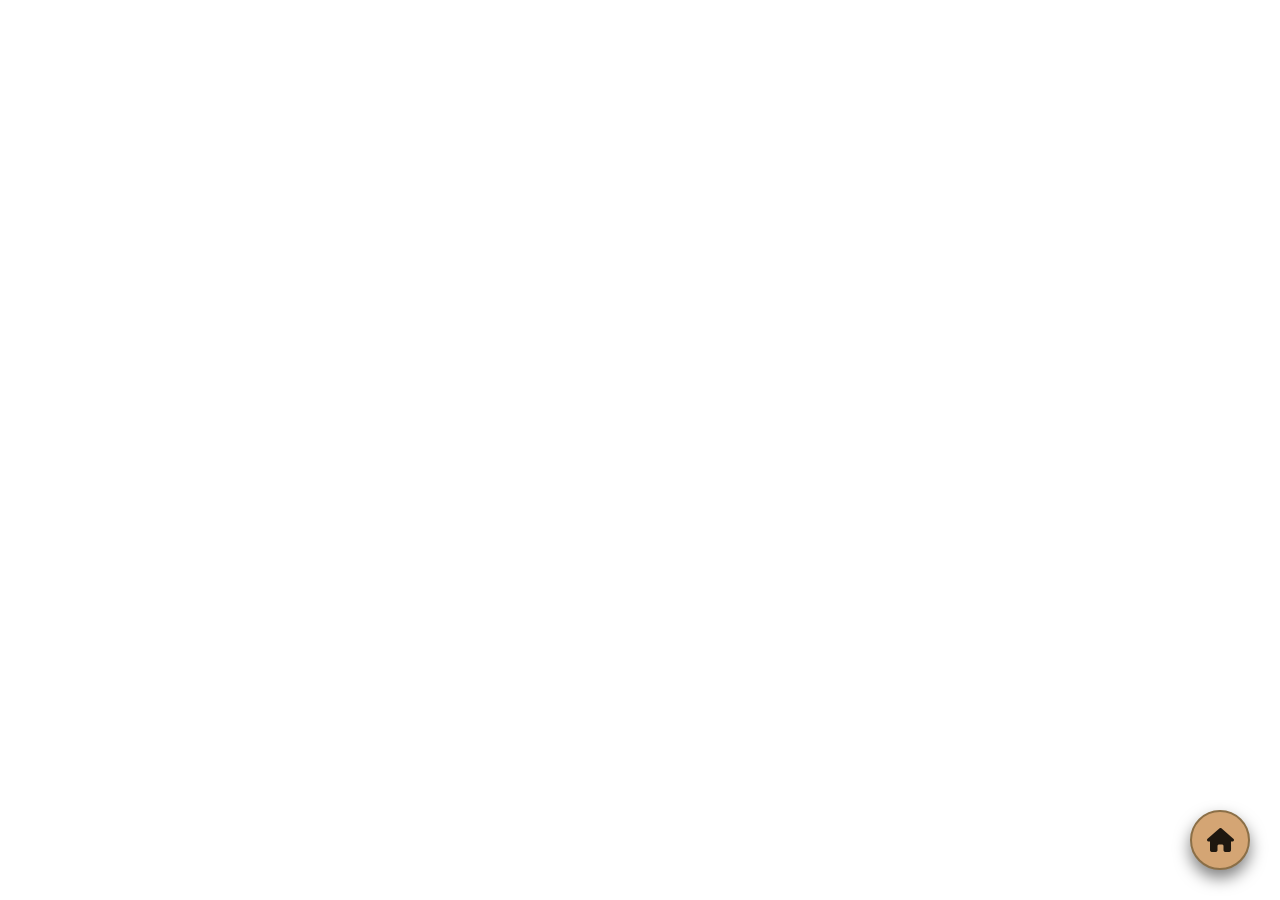
==== lxr-advancedranch/html/index.html @ 629606db "Rename resource/ to lxr-advancedranch/, update resource name, remove backup files Co-authored-by: ib" ====
<!DOCTYPE html>
<html lang="en">
<head>
    <meta charset="UTF-8">
    <meta name="viewport" content="width=device-width, initial-scale=1.0">
    <title>Ranch System - Omni Frontier</title>
    <link rel="stylesheet" href="css/style.css">
    <link rel="stylesheet" href="https://cdnjs.cloudflare.com/ajax/libs/font-awesome/6.4.0/css/all.min.css">
</head>
<body>
    <div class="ranch-ui" id="ranchUI" style="display: none;">
        <!-- Header Bar -->
        <div class="header-bar">
            <div class="ranch-title">
                <i class="fas fa-horse-head"></i>
                <span id="ranchName">Circle T Ranch</span>
            </div>
            <div class="season-weather">
                <span class="season" id="currentSeason">
                    <i class="fas fa-leaf"></i> Spring
                </span>
                <span class="weather" id="currentWeather">
                    <i class="fas fa-sun"></i> Clear
                </span>
            </div>
            <button class="close-btn" onclick="closeUI()">
                <i class="fas fa-times"></i>
            </button>
        </div>

        <!-- Navigation Tabs -->
        <div class="nav-tabs">
            <button class="tab-btn active" onclick="showTab('dashboard')">
                <i class="fas fa-tachometer-alt"></i> Dashboard
            </button>
            <button class="tab-btn" onclick="showTab('livestock')">
                <i class="fas fa-cow"></i> Livestock
            </button>
            <button class="tab-btn" onclick="showTab('workforce')">
                <i class="fas fa-users"></i> Workforce
            </button>
            <button class="tab-btn" onclick="showTab('economy')">
                <i class="fas fa-coins"></i> Economy
            </button>
            <button class="tab-btn" onclick="showTab('environment')">
                <i class="fas fa-tree"></i> Environment
            </button>
            <button class="tab-btn" onclick="showTab('admin')">
                <i class="fas fa-cog"></i> Admin
            </button>
        </div>

        <!-- Dashboard Tab -->
        <div class="tab-content active" id="dashboard">
            <div class="dashboard-header">
                <button class="btn-icon" onclick="openProgressionModal()" title="Skills & Progression">
                    <i class="fas fa-star"></i> Progression
                </button>
                <button class="btn-icon" onclick="openAuctionModal()" title="Auction House">
                    <i class="fas fa-gavel"></i> Auction
                </button>
            </div>
            <div class="dashboard-grid">
                <!-- Quick Stats -->
                <div class="stat-card">
                    <div class="stat-icon">
                        <i class="fas fa-cow"></i>
                    </div>
                    <div class="stat-info">
                        <span class="stat-label">Total Animals</span>
                        <span class="stat-value" id="totalAnimals">0</span>
                    </div>
                </div>
                <div class="stat-card">
                    <div class="stat-icon">
                        <i class="fas fa-users"></i>
                    </div>
                    <div class="stat-info">
                        <span class="stat-label">Workers</span>
                        <span class="stat-value" id="totalWorkers">0</span>
                    </div>
                </div>
                <div class="stat-card">
                    <div class="stat-icon">
                        <i class="fas fa-dollar-sign"></i>
                    </div>
                    <div class="stat-info">
                        <span class="stat-label">Balance</span>
                        <span class="stat-value" id="ranchBalance">$0</span>
                    </div>
                </div>
                <div class="stat-card">
                    <div class="stat-icon">
                        <i class="fas fa-chart-line"></i>
                    </div>
                    <div class="stat-info">
                        <span class="stat-label">Ranch Level</span>
                        <span class="stat-value" id="ranchLevel">1</span>
                    </div>
                </div>

                <!-- Recent Activity -->
                <div class="activity-panel">
                    <h3><i class="fas fa-history"></i> Recent Activity</h3>
                    <div class="activity-list" id="activityList">
                        <div class="activity-item">
                            <span class="activity-time">5 min ago</span>
                            <span class="activity-text">Ranch system initialized</span>
                        </div>
                    </div>
                </div>

                <!-- Ranch Health -->
                <div class="health-panel">
                    <h3><i class="fas fa-heartbeat"></i> Ranch Health</h3>
                    <div class="health-bars">
                        <div class="health-item">
                            <label>Cleanliness</label>
                            <div class="progress-bar">
                                <div class="progress-fill" id="cleanlinessBar" style="width: 75%"></div>
                            </div>
                            <span class="health-value" id="cleanlinessValue">75%</span>
                        </div>
                        <div class="health-item">
                            <label>Morale</label>
                            <div class="progress-bar">
                                <div class="progress-fill morale" id="moraleBar" style="width: 80%"></div>
                            </div>
                            <span class="health-value" id="moraleValue">80%</span>
                        </div>
                        <div class="health-item">
                            <label>Integrity</label>
                            <div class="progress-bar">
                                <div class="progress-fill integrity" id="integrityBar" style="width: 90%"></div>
                            </div>
                            <span class="health-value" id="integrityValue">90%</span>
                        </div>
                    </div>
                </div>
            </div>
        </div>

        <!-- Livestock Tab -->
        <div class="tab-content" id="livestock">
            <div class="livestock-controls">
                <input type="text" class="search-input" placeholder="Search animals..." id="livestockSearch">
                <select class="filter-select" id="speciesFilter">
                    <option value="all">All Species</option>
                    <option value="horse">Horses</option>
                    <option value="cattle">Cattle</option>
                    <option value="sheep">Sheep</option>
                    <option value="pig">Pigs</option>
                    <option value="chicken">Chickens</option>
                </select>
            </div>
            <div class="livestock-grid" id="livestockGrid">
                <!-- Livestock cards will be populated dynamically -->
                <div class="livestock-card">
                    <div class="animal-icon">
                        <i class="fas fa-horse"></i>
                    </div>
                    <h4>Loading animals...</h4>
                    <p>Please wait while we fetch your livestock data.</p>
                </div>
            </div>
        </div>

        <!-- Workforce Tab -->
        <div class="tab-content" id="workforce">
            <div class="workforce-header">
                <h3><i class="fas fa-users"></i> Ranch Workforce</h3>
                <button class="btn-primary" onclick="showHireDialog()">
                    <i class="fas fa-user-plus"></i> Hire Worker
                </button>
            </div>
            <div class="workforce-list" id="workforceList">
                <!-- Workforce entries will be populated dynamically -->
                <div class="worker-card">
                    <div class="worker-info">
                        <i class="fas fa-user"></i>
                        <span>Loading workforce data...</span>
                    </div>
                </div>
            </div>
            <div class="task-board">
                <h3><i class="fas fa-tasks"></i> Task Board</h3>
                <div class="task-list" id="taskList">
                    <!-- Tasks will be populated dynamically -->
                </div>
            </div>
        </div>

        <!-- Economy Tab -->
        <div class="tab-content" id="economy">
            <div class="economy-grid">
                <div class="ledger-panel">
                    <h3><i class="fas fa-book"></i> Ledger</h3>
                    <div class="ledger-summary">
                        <div class="ledger-item">
                            <span>Total Income:</span>
                            <span class="positive" id="totalIncome">$0</span>
                        </div>
                        <div class="ledger-item">
                            <span>Total Expenses:</span>
                            <span class="negative" id="totalExpenses">$0</span>
                        </div>
                        <div class="ledger-item total">
                            <span>Net Balance:</span>
                            <span id="netBalance">$0</span>
                        </div>
                    </div>
                    <div class="ledger-transactions" id="ledgerTransactions">
                        <!-- Transaction history -->
                    </div>
                </div>
                <div class="market-panel">
                    <h3><i class="fas fa-chart-bar"></i> Market Prices</h3>
                    <div class="market-list" id="marketPrices">
                        <!-- Market prices will be populated dynamically -->
                    </div>
                </div>
                <div class="contracts-panel">
                    <h3><i class="fas fa-file-contract"></i> Active Contracts</h3>
                    <div class="contracts-list" id="contractsList">
                        <!-- Contracts will be populated dynamically -->
                    </div>
                </div>
            </div>
        </div>

        <!-- Environment Tab -->
        <div class="tab-content" id="environment">
            <div class="environment-grid">
                <div class="season-panel">
                    <h3><i class="fas fa-calendar-alt"></i> Season Info</h3>
                    <div class="season-display">
                        <div class="season-icon-large" id="seasonIcon">
                            <i class="fas fa-leaf"></i>
                        </div>
                        <div class="season-details">
                            <h2 id="seasonName">Spring</h2>
                            <p id="seasonDescription">Grass is growing, animals are active</p>
                            <div class="season-effects" id="seasonEffects">
                                <span class="effect-badge positive">+15% Crop Growth</span>
                                <span class="effect-badge">+25% Pasture Regrowth</span>
                            </div>
                        </div>
                    </div>
                </div>
                <div class="weather-panel">
                    <h3><i class="fas fa-cloud-sun"></i> Current Weather</h3>
                    <div class="weather-display" id="weatherDisplay">
                        <i class="fas fa-sun weather-icon-large"></i>
                        <p class="weather-type">Clear Skies</p>
                        <p class="temperature">72°F</p>
                    </div>
                </div>
                <div class="hazards-panel">
                    <h3><i class="fas fa-exclamation-triangle"></i> Active Hazards</h3>
                    <div class="hazards-list" id="hazardsList">
                        <p class="no-hazards">No active hazards</p>
                    </div>
                </div>
                <div class="vegetation-panel">
                    <h3><i class="fas fa-seedling"></i> Vegetation Status</h3>
                    <div class="vegetation-stats" id="vegetationStats">
                        <div class="veg-stat">
                            <label>Pasture Quality</label>
                            <div class="progress-bar">
                                <div class="progress-fill" style="width: 85%"></div>
                            </div>
                        </div>
                        <div class="veg-stat">
                            <label>Soil Fertility</label>
                            <div class="progress-bar">
                                <div class="progress-fill" style="width: 70%"></div>
                            </div>
                        </div>
                    </div>
                </div>
            </div>
        </div>

        <!-- Admin Tab -->
        <div class="tab-content" id="admin">
            <div class="admin-panel">
                <h3><i class="fas fa-tools"></i> Administrative Controls</h3>
                <div class="admin-actions">
                    <button class="admin-btn" onclick="adminAction('createRanch')">
                        <i class="fas fa-plus-circle"></i> Create Ranch
                    </button>
                    <button class="admin-btn" onclick="adminAction('transferOwnership')">
                        <i class="fas fa-exchange-alt"></i> Transfer Ownership
                    </button>
                    <button class="admin-btn" onclick="adminAction('setSeason')">
                        <i class="fas fa-calendar"></i> Set Season
                    </button>
                    <button class="admin-btn" onclick="adminAction('triggerHazard')">
                        <i class="fas fa-exclamation-triangle"></i> Trigger Hazard
                    </button>
                    <button class="admin-btn" onclick="adminAction('addAnimal')">
                        <i class="fas fa-horse"></i> Add Animal
                    </button>
                    <button class="admin-btn" onclick="adminAction('grantXP')">
                        <i class="fas fa-star"></i> Grant XP
                    </button>
                </div>
                <div class="admin-logs">
                    <h4><i class="fas fa-clipboard-list"></i> Admin Logs</h4>
                    <div class="log-list" id="adminLogs">
                        <!-- Logs will be populated dynamically -->
                    </div>
                </div>
            </div>
        </div>
    </div>

    <!-- Animal Detail Modal -->
    <div class="modal" id="animalModal" style="display: none;">
        <div class="modal-content modal-large">
            <div class="modal-header">
                <h2><i class="fas fa-horse-head"></i> <span id="modalAnimalName">Animal Details</span></h2>
                <button class="close-btn" onclick="closeAnimalModal()">
                    <i class="fas fa-times"></i>
                </button>
            </div>
            <div class="modal-body">
                <div class="animal-details-grid">
                    <div class="detail-section">
                        <h3><i class="fas fa-info-circle"></i> Basic Info</h3>
                        <div class="info-row">
                            <span class="info-label">Species:</span>
                            <span class="info-value" id="modalSpecies">-</span>
                        </div>
                        <div class="info-row">
                            <span class="info-label">Breed:</span>
                            <span class="info-value" id="modalBreed">-</span>
                        </div>
                        <div class="info-row">
                            <span class="info-label">Age:</span>
                            <span class="info-value" id="modalAge">-</span>
                        </div>
                        <div class="info-row">
                            <span class="info-label">Gender:</span>
                            <span class="info-value" id="modalGender">-</span>
                        </div>
                    </div>
                    <div class="detail-section">
                        <h3><i class="fas fa-heartbeat"></i> Health Status</h3>
                        <div class="stat-bar">
                            <label>Health</label>
                            <div class="progress-bar">
                                <div class="progress-fill" id="modalHealthBar"></div>
                            </div>
                            <span id="modalHealth">-</span>
                        </div>
                        <div class="stat-bar">
                            <label>Trust</label>
                            <div class="progress-bar">
                                <div class="progress-fill morale" id="modalTrustBar"></div>
                            </div>
                            <span id="modalTrust">-</span>
                        </div>
                        <div class="stat-bar">
                            <label>Hunger</label>
                            <div class="progress-bar">
                                <div class="progress-fill integrity" id="modalHungerBar"></div>
                            </div>
                            <span id="modalHunger">-</span>
                        </div>
                    </div>
                    <div class="detail-section">
                        <h3><i class="fas fa-dna"></i> Genetics</h3>
                        <div class="genetics-info">
                            <div class="info-row">
                                <span class="info-label">Bloodline:</span>
                                <span class="info-value" id="modalBloodline">-</span>
                            </div>
                            <div class="info-row">
                                <span class="info-label">Quality:</span>
                                <span class="info-value" id="modalQuality">-</span>
                            </div>
                            <div class="traits-list" id="modalTraits">
                                <!-- Traits will be populated -->
                            </div>
                        </div>
                    </div>
                    <div class="detail-section full-width">
                        <h3><i class="fas fa-clipboard-check"></i> Actions</h3>
                        <div class="action-buttons">
                            <button class="btn-action" onclick="feedAnimal()">
                                <i class="fas fa-apple-alt"></i> Feed
                            </button>
                            <button class="btn-action" onclick="treatAnimal()">
                                <i class="fas fa-medkit"></i> Treat
                            </button>
                            <button class="btn-action" onclick="breedAnimal()">
                                <i class="fas fa-heart"></i> Breed
                            </button>
                            <button class="btn-action" onclick="sellAnimal()">
                                <i class="fas fa-dollar-sign"></i> Sell
                            </button>
                        </div>
                    </div>
                </div>
            </div>
        </div>
    </div>

    <!-- Progression/Skills Tab (Hidden by default, toggled via button) -->
    <div class="modal" id="progressionModal" style="display: none;">
        <div class="modal-content modal-xlarge">
            <div class="modal-header">
                <h2><i class="fas fa-star"></i> Progression & Skills</h2>
                <button class="close-btn" onclick="closeProgressionModal()">
                    <i class="fas fa-times"></i>
                </button>
            </div>
            <div class="modal-body">
                <div class="progression-container">
                    <div class="xp-section">
                        <h3>Ranch Level <span id="progLevel">1</span></h3>
                        <div class="xp-bar">
                            <div class="xp-fill" id="xpBar" style="width: 0%"></div>
                        </div>
                        <p class="xp-text"><span id="currentXP">0</span> / <span id="requiredXP">1000</span> XP</p>
                    </div>
                    <div class="skills-grid">
                        <div class="skill-tree">
                            <h3><i class="fas fa-paw"></i> Husbandry</h3>
                            <div class="skill-list" id="husbandrySkills"></div>
                        </div>
                        <div class="skill-tree">
                            <h3><i class="fas fa-syringe"></i> Veterinary</h3>
                            <div class="skill-list" id="veterinarySkills"></div>
                        </div>
                        <div class="skill-tree">
                            <h3><i class="fas fa-horse-head"></i> Wrangler</h3>
                            <div class="skill-list" id="wranglerSkills"></div>
                        </div>
                        <div class="skill-tree">
                            <h3><i class="fas fa-warehouse"></i> Teamster</h3>
                            <div class="skill-list" id="teamsterSkills"></div>
                        </div>
                    </div>
                    <div class="achievements-section">
                        <h3><i class="fas fa-trophy"></i> Achievements</h3>
                        <div class="achievements-grid" id="achievementsList"></div>
                    </div>
                </div>
            </div>
        </div>
    </div>

    <!-- Auction House Modal -->
    <div class="modal" id="auctionModal" style="display: none;">
        <div class="modal-content modal-large">
            <div class="modal-header">
                <h2><i class="fas fa-gavel"></i> Auction House</h2>
                <button class="close-btn" onclick="closeAuctionModal()">
                    <i class="fas fa-times"></i>
                </button>
            </div>
            <div class="modal-body">
                <div class="auction-container">
                    <div class="auction-controls">
                        <select class="filter-select" id="auctionFilter">
                            <option value="all">All Auctions</option>
                            <option value="livestock">Livestock</option>
                            <option value="equipment">Equipment</option>
                            <option value="goods">Goods</option>
                        </select>
                    </div>
                    <div class="auction-listings" id="auctionListings">
                        <!-- Auction items will be populated -->
                    </div>
                </div>
            </div>
        </div>
    </div>

    <!-- Notification Toast -->
    <div class="notification-toast" id="notificationToast" style="display: none;">
        <i class="fas fa-info-circle" id="toastIcon"></i>
        <span id="toastMessage">Notification</span>
    </div>

    <!-- Tooltip -->
    <div class="tooltip" id="tooltip" style="display: none;">
        <div class="tooltip-content" id="tooltipContent"></div>
    </div>

    <!-- Quick Access Button (floating) -->
    <div class="quick-access-btn" onclick="showTab('dashboard')" title="Open Dashboard">
        <i class="fas fa-home"></i>
    </div>

    <script src="https://code.jquery.com/jquery-3.6.0.min.js" integrity="sha256-/xUj+3OJU5yExlq6GSYGSHk7tPXikynS7ogEvDej/m4=" crossorigin="anonymous"></script>
    <script src="js/app.js"></script>
</body>
</html>
---- lxr-advancedranch/html/css/style.css ----
/* Ranch System - Omni Frontier UI Stylesheet */
/* Supreme-level RedM compatible design */

@import url('https://fonts.googleapis.com/css2?family=Merriweather:wght@400;700&family=Roboto:wght@300;400;500;700&display=swap');

:root {
    /* Western Theme Colors */
    --primary-bg: rgba(20, 15, 10, 0.95);
    --secondary-bg: rgba(40, 30, 20, 0.9);
    --accent-color: #d4a574;
    --accent-hover: #c9935a;
    --text-primary: #f5e6d3;
    --text-secondary: #b8a890;
    --border-color: #8b6f47;
    --success-color: #6b9b37;
    --warning-color: #d4a020;
    --danger-color: #b83a3a;
    --info-color: #4a7ba7;
    
    /* Shadows & Effects */
    --shadow-sm: 0 2px 4px rgba(0, 0, 0, 0.3);
    --shadow-md: 0 4px 8px rgba(0, 0, 0, 0.4);
    --shadow-lg: 0 8px 16px rgba(0, 0, 0, 0.5);
    --glow: 0 0 10px rgba(212, 165, 116, 0.3);
}

* {
    margin: 0;
    padding: 0;
    box-sizing: border-box;
}

body {
    font-family: 'Roboto', sans-serif;
    color: var(--text-primary);
    overflow: hidden;
}

/* Main UI Container */
.ranch-ui {
    position: absolute;
    top: 50%;
    left: 50%;
    transform: translate(-50%, -50%);
    width: 1400px;
    max-width: 90vw;
    height: 800px;
    max-height: 85vh;
    background: var(--primary-bg);
    border: 2px solid var(--border-color);
    border-radius: 12px;
    box-shadow: var(--shadow-lg);
    display: flex;
    flex-direction: column;
    animation: slideIn 0.4s ease-out;
}

@keyframes slideIn {
    from {
        opacity: 0;
        transform: translate(-50%, -45%);
    }
    to {
        opacity: 1;
        transform: translate(-50%, -50%);
    }
}

/* Header Bar */
.header-bar {
    display: flex;
    justify-content: space-between;
    align-items: center;
    padding: 15px 25px;
    background: linear-gradient(135deg, var(--secondary-bg), rgba(60, 45, 30, 0.9));
    border-bottom: 2px solid var(--border-color);
    border-radius: 10px 10px 0 0;
}

.ranch-title {
    display: flex;
    align-items: center;
    gap: 12px;
    font-family: 'Merriweather', serif;
    font-size: 24px;
    font-weight: 700;
    color: var(--accent-color);
    text-shadow: 2px 2px 4px rgba(0, 0, 0, 0.5);
}

.ranch-title i {
    font-size: 28px;
}

.season-weather {
    display: flex;
    gap: 20px;
}

.season, .weather {
    display: flex;
    align-items: center;
    gap: 8px;
    padding: 8px 16px;
    background: rgba(0, 0, 0, 0.3);
    border: 1px solid var(--border-color);
    border-radius: 6px;
    font-size: 14px;
}

.close-btn {
    background: var(--danger-color);
    border: none;
    color: white;
    padding: 10px 15px;
    border-radius: 6px;
    cursor: pointer;
    font-size: 18px;
    transition: all 0.3s;
}

.close-btn:hover {
    background: #a02020;
    transform: scale(1.05);
}

/* Navigation Tabs */
.nav-tabs {
    display: flex;
    background: rgba(30, 25, 20, 0.8);
    border-bottom: 2px solid var(--border-color);
    padding: 0;
}

.tab-btn {
    flex: 1;
    background: transparent;
    border: none;
    color: var(--text-secondary);
    padding: 15px 10px;
    cursor: pointer;
    font-size: 14px;
    font-weight: 500;
    transition: all 0.3s;
    border-right: 1px solid var(--border-color);
    display: flex;
    align-items: center;
    justify-content: center;
    gap: 8px;
}

.tab-btn:last-child {
    border-right: none;
}

.tab-btn:hover {
    background: rgba(212, 165, 116, 0.1);
    color: var(--accent-color);
}

.tab-btn.active {
    background: var(--accent-color);
    color: var(--primary-bg);
    font-weight: 700;
    box-shadow: inset 0 -3px 0 rgba(0, 0, 0, 0.3);
}

.tab-btn i {
    font-size: 16px;
}

/* Tab Content */
.tab-content {
    display: none;
    flex: 1;
    overflow-y: auto;
    padding: 20px;
    background: rgba(25, 20, 15, 0.5);
}

.tab-content.active {
    display: block;
}

/* Custom Scrollbar */
.tab-content::-webkit-scrollbar {
    width: 10px;
}

.tab-content::-webkit-scrollbar-track {
    background: rgba(0, 0, 0, 0.3);
}

.tab-content::-webkit-scrollbar-thumb {
    background: var(--accent-color);
    border-radius: 5px;
}

.tab-content::-webkit-scrollbar-thumb:hover {
    background: var(--accent-hover);
}

/* Dashboard Grid */
.dashboard-grid {
    display: grid;
    grid-template-columns: repeat(4, 1fr);
    gap: 20px;
}

.stat-card {
    grid-column: span 1;
    background: var(--secondary-bg);
    border: 1px solid var(--border-color);
    border-radius: 8px;
    padding: 20px;
    display: flex;
    align-items: center;
    gap: 15px;
    transition: all 0.3s;
    box-shadow: var(--shadow-sm);
}

.stat-card:hover {
    transform: translateY(-3px);
    box-shadow: var(--shadow-md);
    border-color: var(--accent-color);
}

.stat-icon {
    width: 50px;
    height: 50px;
    background: linear-gradient(135deg, var(--accent-color), var(--accent-hover));
    border-radius: 50%;
    display: flex;
    align-items: center;
    justify-content: center;
    font-size: 24px;
    color: var(--primary-bg);
}

.stat-info {
    display: flex;
    flex-direction: column;
}

.stat-label {
    font-size: 12px;
    color: var(--text-secondary);
    text-transform: uppercase;
    letter-spacing: 1px;
}

.stat-value {
    font-size: 28px;
    font-weight: 700;
    color: var(--accent-color);
}

.activity-panel {
    grid-column: span 2;
    background: var(--secondary-bg);
    border: 1px solid var(--border-color);
    border-radius: 8px;
    padding: 20px;
}

.activity-panel h3,
.health-panel h3 {
    display: flex;
    align-items: center;
    gap: 10px;
    margin-bottom: 15px;
    color: var(--accent-color);
    font-family: 'Merriweather', serif;
}

.activity-list {
    max-height: 200px;
    overflow-y: auto;
}

.activity-item {
    display: flex;
    justify-content: space-between;
    padding: 10px;
    margin-bottom: 8px;
    background: rgba(0, 0, 0, 0.2);
    border-left: 3px solid var(--accent-color);
    border-radius: 4px;
}

.activity-time {
    color: var(--text-secondary);
    font-size: 12px;
}

.activity-text {
    color: var(--text-primary);
}

.health-panel {
    grid-column: span 2;
    background: var(--secondary-bg);
    border: 1px solid var(--border-color);
    border-radius: 8px;
    padding: 20px;
}

.health-bars {
    display: flex;
    flex-direction: column;
    gap: 15px;
}

.health-item {
    display: flex;
    align-items: center;
    gap: 15px;
}

.health-item label {
    min-width: 120px;
    font-weight: 500;
    color: var(--text-secondary);
}

.progress-bar {
    flex: 1;
    height: 24px;
    background: rgba(0, 0, 0, 0.4);
    border-radius: 12px;
    overflow: hidden;
    border: 1px solid var(--border-color);
}

.progress-fill {
    height: 100%;
    background: linear-gradient(90deg, var(--success-color), #8bc34a);
    transition: width 0.5s ease;
    box-shadow: inset 0 2px 4px rgba(255, 255, 255, 0.2);
}

.progress-fill.morale {
    background: linear-gradient(90deg, var(--info-color), #5a9fd4);
}

.progress-fill.integrity {
    background: linear-gradient(90deg, var(--warning-color), #e5b43f);
}

.health-value {
    min-width: 50px;
    text-align: right;
    font-weight: 700;
    color: var(--accent-color);
}

/* Livestock Tab */
.livestock-controls {
    display: flex;
    gap: 15px;
    margin-bottom: 20px;
}

.search-input,
.filter-select {
    padding: 12px 15px;
    background: var(--secondary-bg);
    border: 1px solid var(--border-color);
    border-radius: 6px;
    color: var(--text-primary);
    font-size: 14px;
    transition: all 0.3s;
}

.search-input {
    flex: 1;
}

.search-input:focus,
.filter-select:focus {
    outline: none;
    border-color: var(--accent-color);
    box-shadow: var(--glow);
}

.filter-select {
    min-width: 200px;
    cursor: pointer;
}

.livestock-grid {
    display: grid;
    grid-template-columns: repeat(auto-fill, minmax(250px, 1fr));
    gap: 15px;
}

.livestock-card {
    background: var(--secondary-bg);
    border: 1px solid var(--border-color);
    border-radius: 8px;
    padding: 20px;
    text-align: center;
    transition: all 0.3s;
    cursor: pointer;
}

.livestock-card:hover {
    transform: translateY(-5px);
    box-shadow: var(--shadow-md);
    border-color: var(--accent-color);
}

.animal-icon {
    width: 80px;
    height: 80px;
    margin: 0 auto 15px;
    background: linear-gradient(135deg, var(--accent-color), var(--accent-hover));
    border-radius: 50%;
    display: flex;
    align-items: center;
    justify-content: center;
    font-size: 40px;
    color: var(--primary-bg);
}

.livestock-card h4 {
    color: var(--accent-color);
    margin-bottom: 8px;
}

.livestock-card p {
    color: var(--text-secondary);
    font-size: 14px;
}

/* Workforce Tab */
.workforce-header {
    display: flex;
    justify-content: space-between;
    align-items: center;
    margin-bottom: 20px;
}

.workforce-header h3 {
    color: var(--accent-color);
    font-family: 'Merriweather', serif;
    display: flex;
    align-items: center;
    gap: 10px;
}

.btn-primary {
    background: var(--accent-color);
    border: none;
    color: var(--primary-bg);
    padding: 12px 24px;
    border-radius: 6px;
    cursor: pointer;
    font-weight: 600;
    transition: all 0.3s;
    display: flex;
    align-items: center;
    gap: 8px;
}

.btn-primary:hover {
    background: var(--accent-hover);
    transform: translateY(-2px);
    box-shadow: var(--shadow-md);
}

.workforce-list {
    display: grid;
    grid-template-columns: repeat(auto-fill, minmax(300px, 1fr));
    gap: 15px;
    margin-bottom: 30px;
}

.worker-card {
    background: var(--secondary-bg);
    border: 1px solid var(--border-color);
    border-radius: 8px;
    padding: 15px;
}

.worker-info {
    display: flex;
    align-items: center;
    gap: 12px;
    color: var(--text-primary);
}

.worker-info i {
    font-size: 24px;
    color: var(--accent-color);
}

.task-board {
    background: var(--secondary-bg);
    border: 1px solid var(--border-color);
    border-radius: 8px;
    padding: 20px;
}

.task-board h3 {
    color: var(--accent-color);
    font-family: 'Merriweather', serif;
    margin-bottom: 15px;
    display: flex;
    align-items: center;
    gap: 10px;
}

.task-list {
    display: flex;
    flex-direction: column;
    gap: 10px;
}

/* Economy Tab */
.economy-grid {
    display: grid;
    grid-template-columns: 1fr 1fr;
    gap: 20px;
}

.ledger-panel,
.market-panel,
.contracts-panel {
    background: var(--secondary-bg);
    border: 1px solid var(--border-color);
    border-radius: 8px;
    padding: 20px;
}

.contracts-panel {
    grid-column: span 2;
}

.ledger-panel h3,
.market-panel h3,
.contracts-panel h3 {
    color: var(--accent-color);
    font-family: 'Merriweather', serif;
    margin-bottom: 15px;
    display: flex;
    align-items: center;
    gap: 10px;
}

.ledger-summary {
    background: rgba(0, 0, 0, 0.3);
    border: 1px solid var(--border-color);
    border-radius: 6px;
    padding: 15px;
    margin-bottom: 15px;
}

.ledger-item {
    display: flex;
    justify-content: space-between;
    padding: 8px 0;
    border-bottom: 1px solid rgba(139, 111, 71, 0.3);
}

.ledger-item:last-child {
    border-bottom: none;
}

.ledger-item.total {
    font-weight: 700;
    font-size: 18px;
    padding-top: 12px;
    margin-top: 8px;
    border-top: 2px solid var(--accent-color);
}

.positive {
    color: var(--success-color);
}

.negative {
    color: var(--danger-color);
}

/* Environment Tab */
.environment-grid {
    display: grid;
    grid-template-columns: repeat(2, 1fr);
    gap: 20px;
}

.season-panel,
.weather-panel,
.hazards-panel,
.vegetation-panel {
    background: var(--secondary-bg);
    border: 1px solid var(--border-color);
    border-radius: 8px;
    padding: 20px;
}

.season-panel {
    grid-column: span 2;
}

.season-panel h3,
.weather-panel h3,
.hazards-panel h3,
.vegetation-panel h3 {
    color: var(--accent-color);
    font-family: 'Merriweather', serif;
    margin-bottom: 15px;
    display: flex;
    align-items: center;
    gap: 10px;
}

.season-display {
    display: flex;
    align-items: center;
    gap: 30px;
}

.season-icon-large {
    width: 100px;
    height: 100px;
    background: linear-gradient(135deg, var(--accent-color), var(--accent-hover));
    border-radius: 50%;
    display: flex;
    align-items: center;
    justify-content: center;
    font-size: 50px;
    color: var(--primary-bg);
}

.season-details h2 {
    color: var(--accent-color);
    margin-bottom: 10px;
}

.season-description {
    color: var(--text-secondary);
    margin-bottom: 15px;
}

.season-effects {
    display: flex;
    flex-wrap: wrap;
    gap: 10px;
}

.effect-badge {
    padding: 6px 12px;
    background: rgba(0, 0, 0, 0.3);
    border: 1px solid var(--border-color);
    border-radius: 4px;
    font-size: 12px;
}

.effect-badge.positive {
    border-color: var(--success-color);
    color: var(--success-color);
}

.weather-display {
    text-align: center;
}

.weather-icon-large {
    font-size: 60px;
    color: var(--accent-color);
    margin-bottom: 15px;
}

.weather-type {
    font-size: 20px;
    font-weight: 600;
    margin-bottom: 8px;
}

.temperature {
    font-size: 36px;
    font-weight: 700;
    color: var(--accent-color);
}

.no-hazards {
    color: var(--text-secondary);
    text-align: center;
    padding: 20px;
}

.vegetation-stats {
    display: flex;
    flex-direction: column;
    gap: 15px;
}

.veg-stat label {
    display: block;
    margin-bottom: 8px;
    color: var(--text-secondary);
    font-weight: 500;
}

/* Admin Tab */
.admin-panel {
    background: var(--secondary-bg);
    border: 1px solid var(--border-color);
    border-radius: 8px;
    padding: 20px;
}

.admin-panel h3 {
    color: var(--accent-color);
    font-family: 'Merriweather', serif;
    margin-bottom: 20px;
    display: flex;
    align-items: center;
    gap: 10px;
}

.admin-actions {
    display: grid;
    grid-template-columns: repeat(3, 1fr);
    gap: 15px;
    margin-bottom: 30px;
}

.admin-btn {
    background: var(--secondary-bg);
    border: 2px solid var(--accent-color);
    color: var(--accent-color);
    padding: 15px 20px;
    border-radius: 6px;
    cursor: pointer;
    font-weight: 600;
    transition: all 0.3s;
    display: flex;
    align-items: center;
    justify-content: center;
    gap: 10px;
}

.admin-btn:hover {
    background: var(--accent-color);
    color: var(--primary-bg);
    transform: translateY(-2px);
    box-shadow: var(--shadow-md);
}

.admin-logs h4 {
    color: var(--accent-color);
    margin-bottom: 15px;
    display: flex;
    align-items: center;
    gap: 10px;
}

.log-list {
    background: rgba(0, 0, 0, 0.3);
    border: 1px solid var(--border-color);
    border-radius: 6px;
    padding: 15px;
    max-height: 300px;
    overflow-y: auto;
}

/* Responsive Design */
@media (max-width: 1200px) {
    .ranch-ui {
        width: 95vw;
        height: 90vh;
    }
    
    .dashboard-grid {
        grid-template-columns: repeat(2, 1fr);
    }
    
    .admin-actions {
        grid-template-columns: repeat(2, 1fr);
    }
}

@media (max-width: 768px) {
    .dashboard-grid,
    .economy-grid,
    .environment-grid {
        grid-template-columns: 1fr;
    }
    
    .nav-tabs {
        flex-wrap: wrap;
    }
    
    .tab-btn {
        flex: 1 1 33.33%;
    }
}

/* Modal Styles */
.modal {
    position: fixed;
    top: 0;
    left: 0;
    width: 100%;
    height: 100%;
    background: rgba(0, 0, 0, 0.8);
    display: flex;
    align-items: center;
    justify-content: center;
    z-index: 10000;
    animation: fadeIn 0.3s ease-out;
}

@keyframes fadeIn {
    from { opacity: 0; }
    to { opacity: 1; }
}

.modal-content {
    background: var(--primary-bg);
    border: 2px solid var(--border-color);
    border-radius: 12px;
    max-width: 800px;
    width: 90%;
    max-height: 85vh;
    overflow-y: auto;
    box-shadow: var(--shadow-lg);
    animation: slideUp 0.3s ease-out;
}

@keyframes slideUp {
    from {
        opacity: 0;
        transform: translateY(50px);
    }
    to {
        opacity: 1;
        transform: translateY(0);
    }
}

.modal-large {
    max-width: 1000px;
}

.modal-xlarge {
    max-width: 1200px;
}

.modal-header {
    display: flex;
    justify-content: space-between;
    align-items: center;
    padding: 20px 25px;
    background: linear-gradient(135deg, var(--secondary-bg), rgba(60, 45, 30, 0.9));
    border-bottom: 2px solid var(--border-color);
    border-radius: 10px 10px 0 0;
}

.modal-header h2 {
    color: var(--accent-color);
    font-family: 'Merriweather', serif;
    display: flex;
    align-items: center;
    gap: 12px;
    margin: 0;
}

.modal-body {
    padding: 25px;
}

/* Animal Detail Modal */
.animal-details-grid {
    display: grid;
    grid-template-columns: repeat(2, 1fr);
    gap: 20px;
}

.detail-section {
    background: var(--secondary-bg);
    border: 1px solid var(--border-color);
    border-radius: 8px;
    padding: 20px;
}

.detail-section.full-width {
    grid-column: span 2;
}

.detail-section h3 {
    color: var(--accent-color);
    margin-bottom: 15px;
    display: flex;
    align-items: center;
    gap: 10px;
    font-size: 16px;
}

.info-row {
    display: flex;
    justify-content: space-between;
    padding: 8px 0;
    border-bottom: 1px solid rgba(139, 111, 71, 0.2);
}

.info-row:last-child {
    border-bottom: none;
}

.info-label {
    color: var(--text-secondary);
    font-weight: 500;
}

.info-value {
    color: var(--text-primary);
    font-weight: 600;
}

.stat-bar {
    margin-bottom: 15px;
}

.stat-bar label {
    display: block;
    margin-bottom: 5px;
    color: var(--text-secondary);
    font-weight: 500;
}

.traits-list {
    display: flex;
    flex-wrap: wrap;
    gap: 8px;
    margin-top: 10px;
}

.trait-badge {
    padding: 6px 12px;
    background: rgba(212, 165, 116, 0.2);
    border: 1px solid var(--accent-color);
    border-radius: 4px;
    font-size: 12px;
    color: var(--accent-color);
}

.action-buttons {
    display: grid;
    grid-template-columns: repeat(4, 1fr);
    gap: 15px;
}

.btn-action {
    background: var(--secondary-bg);
    border: 2px solid var(--accent-color);
    color: var(--accent-color);
    padding: 12px;
    border-radius: 6px;
    cursor: pointer;
    font-weight: 600;
    transition: all 0.3s;
    display: flex;
    flex-direction: column;
    align-items: center;
    gap: 8px;
}

.btn-action:hover {
    background: var(--accent-color);
    color: var(--primary-bg);
    transform: translateY(-2px);
    box-shadow: var(--shadow-md);
}

.btn-action i {
    font-size: 20px;
}

/* Progression Modal */
.progression-container {
    display: flex;
    flex-direction: column;
    gap: 30px;
}

.xp-section {
    background: var(--secondary-bg);
    border: 1px solid var(--border-color);
    border-radius: 8px;
    padding: 20px;
    text-align: center;
}

.xp-section h3 {
    color: var(--accent-color);
    font-family: 'Merriweather', serif;
    margin-bottom: 15px;
    font-size: 24px;
}

.xp-bar {
    width: 100%;
    height: 30px;
    background: rgba(0, 0, 0, 0.4);
    border-radius: 15px;
    overflow: hidden;
    border: 2px solid var(--border-color);
    margin-bottom: 10px;
}

.xp-fill {
    height: 100%;
    background: linear-gradient(90deg, var(--accent-color), #e5b43f);
    transition: width 0.5s ease;
    box-shadow: inset 0 2px 4px rgba(255, 255, 255, 0.2);
}

.xp-text {
    color: var(--text-secondary);
    font-size: 14px;
}

.skills-grid {
    display: grid;
    grid-template-columns: repeat(2, 1fr);
    gap: 20px;
}

.skill-tree {
    background: var(--secondary-bg);
    border: 1px solid var(--border-color);
    border-radius: 8px;
    padding: 20px;
}

.skill-tree h3 {
    color: var(--accent-color);
    margin-bottom: 15px;
    display: flex;
    align-items: center;
    gap: 10px;
}

.skill-list {
    display: flex;
    flex-direction: column;
    gap: 10px;
}

.skill-item {
    background: rgba(0, 0, 0, 0.3);
    border: 1px solid var(--border-color);
    border-left: 3px solid var(--accent-color);
    border-radius: 4px;
    padding: 12px;
    display: flex;
    justify-content: space-between;
    align-items: center;
    transition: all 0.3s;
}

.skill-item:hover {
    background: rgba(212, 165, 116, 0.1);
    border-left-color: var(--accent-hover);
}

.skill-item.locked {
    opacity: 0.5;
    border-left-color: var(--text-secondary);
}

.skill-name {
    font-weight: 600;
    color: var(--text-primary);
}

.skill-level {
    color: var(--accent-color);
    font-size: 12px;
}

.achievements-section {
    background: var(--secondary-bg);
    border: 1px solid var(--border-color);
    border-radius: 8px;
    padding: 20px;
}

.achievements-section h3 {
    color: var(--accent-color);
    margin-bottom: 15px;
    display: flex;
    align-items: center;
    gap: 10px;
}

.achievements-grid {
    display: grid;
    grid-template-columns: repeat(3, 1fr);
    gap: 15px;
}

.achievement-card {
    background: rgba(0, 0, 0, 0.3);
    border: 1px solid var(--border-color);
    border-radius: 8px;
    padding: 15px;
    text-align: center;
    transition: all 0.3s;
}

.achievement-card:hover {
    transform: translateY(-3px);
    box-shadow: var(--shadow-md);
    border-color: var(--accent-color);
}

.achievement-card.locked {
    opacity: 0.4;
}

.achievement-icon {
    font-size: 32px;
    color: var(--accent-color);
    margin-bottom: 10px;
}

.achievement-card.locked .achievement-icon {
    color: var(--text-secondary);
}

.achievement-name {
    font-weight: 600;
    color: var(--text-primary);
    margin-bottom: 5px;
}

.achievement-desc {
    font-size: 12px;
    color: var(--text-secondary);
}

/* Auction House */
.auction-container {
    display: flex;
    flex-direction: column;
    gap: 20px;
}

.auction-controls {
    display: flex;
    gap: 15px;
}

.auction-listings {
    display: grid;
    grid-template-columns: repeat(2, 1fr);
    gap: 15px;
}

.auction-item {
    background: var(--secondary-bg);
    border: 1px solid var(--border-color);
    border-radius: 8px;
    padding: 20px;
    transition: all 0.3s;
}

.auction-item:hover {
    transform: translateY(-3px);
    box-shadow: var(--shadow-md);
    border-color: var(--accent-color);
}

.auction-header {
    display: flex;
    justify-content: space-between;
    align-items: center;
    margin-bottom: 15px;
}

.auction-title {
    font-weight: 700;
    color: var(--accent-color);
    font-size: 16px;
}

.auction-timer {
    color: var(--warning-color);
    font-size: 12px;
}

.auction-details {
    margin-bottom: 15px;
}

.auction-detail-row {
    display: flex;
    justify-content: space-between;
    padding: 5px 0;
    color: var(--text-secondary);
    font-size: 14px;
}

.auction-bid {
    display: flex;
    gap: 10px;
    align-items: center;
}

.bid-input {
    flex: 1;
    padding: 10px;
    background: rgba(0, 0, 0, 0.3);
    border: 1px solid var(--border-color);
    border-radius: 6px;
    color: var(--text-primary);
}

.bid-btn {
    padding: 10px 20px;
    background: var(--accent-color);
    border: none;
    color: var(--primary-bg);
    border-radius: 6px;
    font-weight: 600;
    cursor: pointer;
    transition: all 0.3s;
}

.bid-btn:hover {
    background: var(--accent-hover);
    transform: scale(1.05);
}

/* Notification Toast */
.notification-toast {
    position: fixed;
    top: 20px;
    right: 20px;
    background: var(--secondary-bg);
    border: 2px solid var(--accent-color);
    border-radius: 8px;
    padding: 15px 20px;
    display: flex;
    align-items: center;
    gap: 12px;
    box-shadow: var(--shadow-lg);
    z-index: 20000;
    animation: slideInRight 0.3s ease-out;
}

@keyframes slideInRight {
    from {
        opacity: 0;
        transform: translateX(100px);
    }
    to {
        opacity: 1;
        transform: translateX(0);
    }
}

.notification-toast i {
    font-size: 20px;
    color: var(--accent-color);
}

.notification-toast.success i {
    color: var(--success-color);
}

.notification-toast.error i {
    color: var(--danger-color);
}

.notification-toast.warning i {
    color: var(--warning-color);
}

/* Tooltip */
.tooltip {
    position: fixed;
    background: var(--primary-bg);
    border: 1px solid var(--border-color);
    border-radius: 6px;
    padding: 8px 12px;
    font-size: 12px;
    color: var(--text-primary);
    box-shadow: var(--shadow-md);
    z-index: 15000;
    pointer-events: none;
    max-width: 250px;
}

.tooltip-content {
    line-height: 1.4;
}

/* Dashboard Header */
.dashboard-header {
    display: flex;
    gap: 15px;
    margin-bottom: 20px;
}

.btn-icon {
    background: var(--accent-color);
    border: none;
    color: var(--primary-bg);
    padding: 12px 20px;
    border-radius: 6px;
    cursor: pointer;
    font-weight: 600;
    transition: all 0.3s;
    display: flex;
    align-items: center;
    gap: 8px;
}

.btn-icon:hover {
    background: var(--accent-hover);
    transform: translateY(-2px);
    box-shadow: var(--shadow-md);
}

/* Quick Access Button */
.quick-access-btn {
    position: fixed;
    bottom: 30px;
    right: 30px;
    width: 60px;
    height: 60px;
    background: var(--accent-color);
    border: 2px solid var(--border-color);
    border-radius: 50%;
    display: flex;
    align-items: center;
    justify-content: center;
    font-size: 24px;
    color: var(--primary-bg);
    cursor: pointer;
    box-shadow: var(--shadow-lg);
    transition: all 0.3s;
    z-index: 9999;
    will-change: transform;
}

.quick-access-btn:hover {
    background: var(--accent-hover);
    transform: scale(1.1) rotate(180deg);
}

/* Loading States */
.loading-spinner {
    display: inline-block;
    width: 20px;
    height: 20px;
    border: 3px solid rgba(212, 165, 116, 0.3);
    border-radius: 50%;
    border-top-color: var(--accent-color);
    animation: spin 1s ease-in-out infinite;
}

@keyframes spin {
    to { transform: rotate(360deg); }
}

/* Genetics Info Special Styles */
.genetics-info {
    display: flex;
    flex-direction: column;
    gap: 10px;
}

.quality-badge {
    display: inline-block;
    padding: 4px 10px;
    border-radius: 4px;
    font-size: 11px;
    font-weight: 700;
    text-transform: uppercase;
}

.quality-badge.poor {
    background: rgba(184, 58, 58, 0.3);
    color: var(--danger-color);
    border: 1px solid var(--danger-color);
}

.quality-badge.common {
    background: rgba(184, 160, 144, 0.3);
    color: var(--text-secondary);
    border: 1px solid var(--text-secondary);
}

.quality-badge.good {
    background: rgba(74, 123, 167, 0.3);
    color: var(--info-color);
    border: 1px solid var(--info-color);
}

.quality-badge.excellent {
    background: rgba(212, 160, 32, 0.3);
    color: var(--warning-color);
    border: 1px solid var(--warning-color);
}

.quality-badge.superior {
    background: rgba(212, 165, 116, 0.3);
    color: var(--accent-color);
    border: 1px solid var(--accent-color);
}
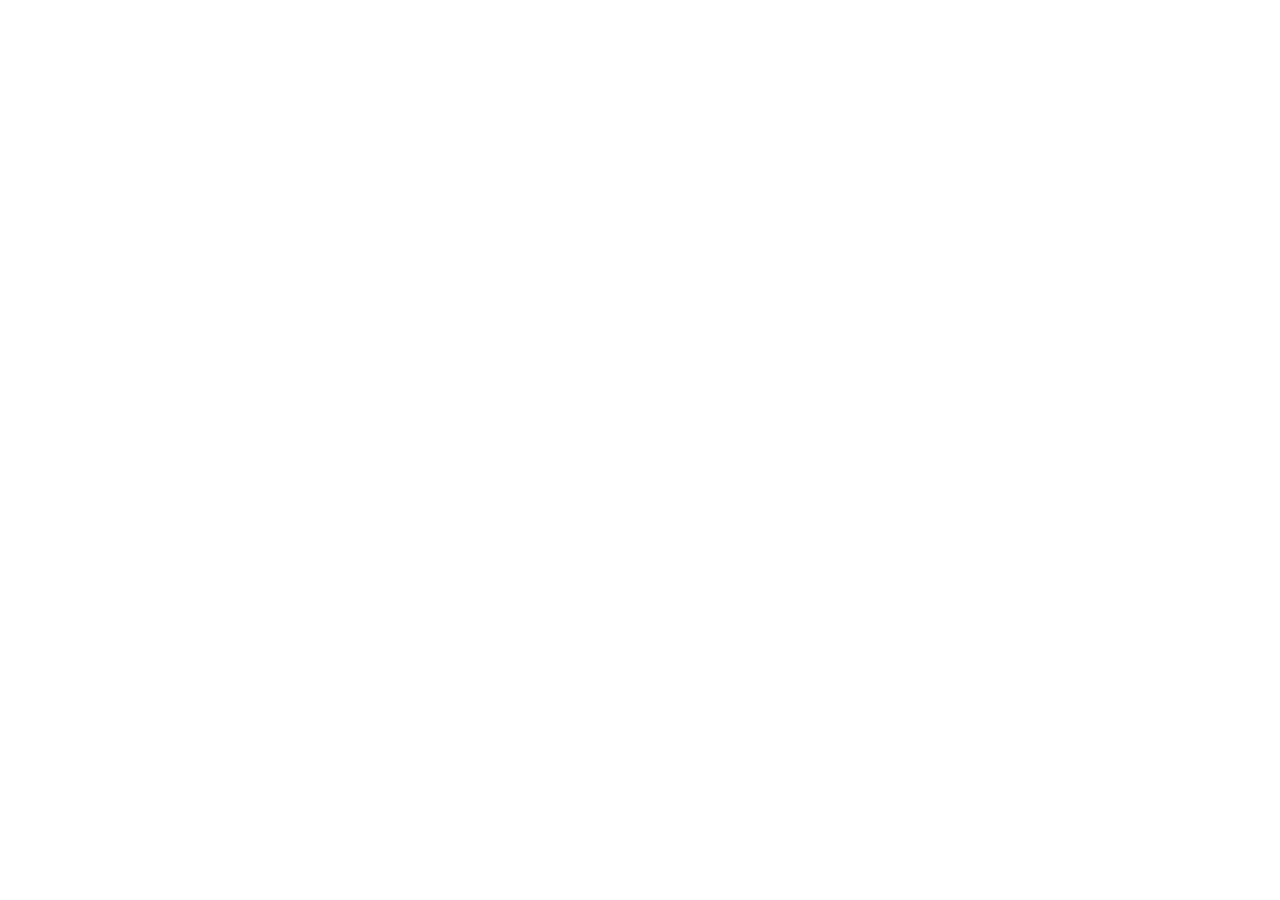
==== commit f87a275a: "recreate" ====
--- a/lxr-advancedranch/html/index.html
+++ b/lxr-advancedranch/html/index.html
@@ -1,501 +1,220 @@
 <!DOCTYPE html>
+<!--
+    ██╗     ██╗  ██╗██████╗        ██████╗  █████╗ ███╗   ██╗ ██████╗██╗  ██╗
+    🐺 Advanced Ranch System - NUI Shell
+    © 2026 iBoss21 / The Lux Empire | wolves.land
+-->
 <html lang="en">
 <head>
-    <meta charset="UTF-8">
-    <meta name="viewport" content="width=device-width, initial-scale=1.0">
-    <title>Ranch System - Omni Frontier</title>
-    <link rel="stylesheet" href="css/style.css">
-    <link rel="stylesheet" href="https://cdnjs.cloudflare.com/ajax/libs/font-awesome/6.4.0/css/all.min.css">
+    <meta charset="UTF-8" />
+    <title>Ranch Journal — wolves.land</title>
+    <link rel="preconnect" href="https://fonts.googleapis.com">
+    <link rel="preconnect" href="https://fonts.gstatic.com" crossorigin>
+    <link href="https://fonts.googleapis.com/css2?family=Playfair+Display:wght@400;600;700;800;900&family=Great+Vibes&family=Crimson+Text:ital,wght@0,400;0,600;1,400&family=Special+Elite&display=swap" rel="stylesheet">
+    <link rel="stylesheet" href="css/style.css" />
 </head>
 <body>
-    <div class="ranch-ui" id="ranchUI" style="display: none;">
-        <!-- Header Bar -->
-        <div class="header-bar">
-            <div class="ranch-title">
-                <i class="fas fa-horse-head"></i>
-                <span id="ranchName">Circle T Ranch</span>
-            </div>
-            <div class="season-weather">
-                <span class="season" id="currentSeason">
-                    <i class="fas fa-leaf"></i> Spring
-                </span>
-                <span class="weather" id="currentWeather">
-                    <i class="fas fa-sun"></i> Clear
-                </span>
-            </div>
-            <button class="close-btn" onclick="closeUI()">
-                <i class="fas fa-times"></i>
-            </button>
+
+<div id="app-root" class="hidden">
+
+    <!-- ════════════════════════════════════════════════════════════════
+         HEADER — parchment title card
+         ════════════════════════════════════════════════════════════════ -->
+    <header class="app-header">
+        <div class="header-inner">
+            <div class="header-brand">
+                <div class="brand-mark">🐺</div>
+                <div class="brand-text">
+                    <div class="brand-title">Ranch Journal</div>
+                    <div class="brand-sub">The Land of Wolves</div>
+                </div>
+            </div>
+            <div class="header-meta">
+                <div class="meta-row">
+                    <span class="meta-label">Season</span>
+                    <span id="h-season" class="meta-val">—</span>
+                </div>
+                <div class="meta-row">
+                    <span class="meta-label">Weather</span>
+                    <span id="h-weather" class="meta-val">—</span>
+                </div>
+                <div class="meta-row">
+                    <span class="meta-label">Temp</span>
+                    <span id="h-temp" class="meta-val">—</span>
+                </div>
+            </div>
+            <button id="btn-close" class="close-btn" title="Close (ESC)">&times;</button>
         </div>
-
-        <!-- Navigation Tabs -->
-        <div class="nav-tabs">
-            <button class="tab-btn active" onclick="showTab('dashboard')">
-                <i class="fas fa-tachometer-alt"></i> Dashboard
-            </button>
-            <button class="tab-btn" onclick="showTab('livestock')">
-                <i class="fas fa-cow"></i> Livestock
-            </button>
-            <button class="tab-btn" onclick="showTab('workforce')">
-                <i class="fas fa-users"></i> Workforce
-            </button>
-            <button class="tab-btn" onclick="showTab('economy')">
-                <i class="fas fa-coins"></i> Economy
-            </button>
-            <button class="tab-btn" onclick="showTab('environment')">
-                <i class="fas fa-tree"></i> Environment
-            </button>
-            <button class="tab-btn" onclick="showTab('admin')">
-                <i class="fas fa-cog"></i> Admin
-            </button>
-        </div>
-
-        <!-- Dashboard Tab -->
-        <div class="tab-content active" id="dashboard">
-            <div class="dashboard-header">
-                <button class="btn-icon" onclick="openProgressionModal()" title="Skills & Progression">
-                    <i class="fas fa-star"></i> Progression
-                </button>
-                <button class="btn-icon" onclick="openAuctionModal()" title="Auction House">
-                    <i class="fas fa-gavel"></i> Auction
-                </button>
-            </div>
-            <div class="dashboard-grid">
-                <!-- Quick Stats -->
-                <div class="stat-card">
-                    <div class="stat-icon">
-                        <i class="fas fa-cow"></i>
-                    </div>
-                    <div class="stat-info">
-                        <span class="stat-label">Total Animals</span>
-                        <span class="stat-value" id="totalAnimals">0</span>
-                    </div>
-                </div>
-                <div class="stat-card">
-                    <div class="stat-icon">
-                        <i class="fas fa-users"></i>
-                    </div>
-                    <div class="stat-info">
-                        <span class="stat-label">Workers</span>
-                        <span class="stat-value" id="totalWorkers">0</span>
-                    </div>
-                </div>
-                <div class="stat-card">
-                    <div class="stat-icon">
-                        <i class="fas fa-dollar-sign"></i>
-                    </div>
-                    <div class="stat-info">
-                        <span class="stat-label">Balance</span>
-                        <span class="stat-value" id="ranchBalance">$0</span>
-                    </div>
-                </div>
-                <div class="stat-card">
-                    <div class="stat-icon">
-                        <i class="fas fa-chart-line"></i>
-                    </div>
-                    <div class="stat-info">
-                        <span class="stat-label">Ranch Level</span>
-                        <span class="stat-value" id="ranchLevel">1</span>
-                    </div>
-                </div>
-
-                <!-- Recent Activity -->
-                <div class="activity-panel">
-                    <h3><i class="fas fa-history"></i> Recent Activity</h3>
-                    <div class="activity-list" id="activityList">
-                        <div class="activity-item">
-                            <span class="activity-time">5 min ago</span>
-                            <span class="activity-text">Ranch system initialized</span>
-                        </div>
-                    </div>
-                </div>
-
-                <!-- Ranch Health -->
-                <div class="health-panel">
-                    <h3><i class="fas fa-heartbeat"></i> Ranch Health</h3>
-                    <div class="health-bars">
-                        <div class="health-item">
-                            <label>Cleanliness</label>
-                            <div class="progress-bar">
-                                <div class="progress-fill" id="cleanlinessBar" style="width: 75%"></div>
-                            </div>
-                            <span class="health-value" id="cleanlinessValue">75%</span>
-                        </div>
-                        <div class="health-item">
-                            <label>Morale</label>
-                            <div class="progress-bar">
-                                <div class="progress-fill morale" id="moraleBar" style="width: 80%"></div>
-                            </div>
-                            <span class="health-value" id="moraleValue">80%</span>
-                        </div>
-                        <div class="health-item">
-                            <label>Integrity</label>
-                            <div class="progress-bar">
-                                <div class="progress-fill integrity" id="integrityBar" style="width: 90%"></div>
-                            </div>
-                            <span class="health-value" id="integrityValue">90%</span>
-                        </div>
-                    </div>
-                </div>
-            </div>
-        </div>
-
-        <!-- Livestock Tab -->
-        <div class="tab-content" id="livestock">
-            <div class="livestock-controls">
-                <input type="text" class="search-input" placeholder="Search animals..." id="livestockSearch">
-                <select class="filter-select" id="speciesFilter">
-                    <option value="all">All Species</option>
-                    <option value="horse">Horses</option>
-                    <option value="cattle">Cattle</option>
-                    <option value="sheep">Sheep</option>
-                    <option value="pig">Pigs</option>
-                    <option value="chicken">Chickens</option>
+    </header>
+
+    <!-- ════════════════════════════════════════════════════════════════
+         TAB STRIP
+         ════════════════════════════════════════════════════════════════ -->
+    <nav class="tabs">
+        <button class="tab-btn active" data-tab="dashboard">Dashboard</button>
+        <button class="tab-btn" data-tab="livestock">Livestock</button>
+        <button class="tab-btn" data-tab="workforce">Workforce</button>
+        <button class="tab-btn" data-tab="economy">Economy</button>
+        <button class="tab-btn" data-tab="environment">Environment</button>
+        <button class="tab-btn" data-tab="progression">Progression</button>
+        <button class="tab-btn" data-tab="auction">Auction</button>
+    </nav>
+
+    <!-- ════════════════════════════════════════════════════════════════
+         PANELS
+         ════════════════════════════════════════════════════════════════ -->
+    <main class="panels">
+
+        <!-- DASHBOARD ───────────────────────────────────────────────── -->
+        <section class="panel active" data-panel="dashboard">
+            <div class="panel-head">
+                <h2 class="panel-title">Ranch Overview</h2>
+                <span id="dash-ranch-label" class="panel-sub">—</span>
+            </div>
+            <div class="dash-grid">
+                <div class="card">
+                    <div class="card-h">Tier</div>
+                    <div class="card-v" id="dash-tier">—</div>
+                </div>
+                <div class="card">
+                    <div class="card-h">Balance</div>
+                    <div class="card-v" id="dash-balance">$0</div>
+                </div>
+                <div class="card">
+                    <div class="card-h">Livestock</div>
+                    <div class="card-v" id="dash-livestock">0</div>
+                </div>
+                <div class="card">
+                    <div class="card-h">Workers</div>
+                    <div class="card-v" id="dash-workers">0</div>
+                </div>
+                <div class="card">
+                    <div class="card-h">Avg Health</div>
+                    <div class="card-v" id="dash-health">—</div>
+                </div>
+                <div class="card">
+                    <div class="card-h">Season</div>
+                    <div class="card-v" id="dash-season">—</div>
+                </div>
+            </div>
+            <div class="panel-head small"><h3 class="panel-title">Species Breakdown</h3></div>
+            <div class="species-grid" id="dash-species"></div>
+            <div class="panel-head small"><h3 class="panel-title">Activity Feed</h3></div>
+            <ul class="feed-list" id="feed-list"></ul>
+        </section>
+
+        <!-- LIVESTOCK ───────────────────────────────────────────────── -->
+        <section class="panel" data-panel="livestock">
+            <div class="panel-head">
+                <h2 class="panel-title">Livestock Registry</h2>
+                <div class="panel-tools">
+                    <input type="text" id="ls-search" class="text-input" placeholder="Search by name, species, traits..." />
+                    <select id="ls-filter-species" class="select-input">
+                        <option value="">All species</option>
+                        <option value="cattle">Cattle</option>
+                        <option value="horse">Horses</option>
+                        <option value="sheep">Sheep</option>
+                        <option value="pig">Pigs</option>
+                        <option value="chicken">Chickens</option>
+                        <option value="goat">Goats</option>
+                    </select>
+                </div>
+            </div>
+            <div class="ls-list" id="ls-list"></div>
+            <div class="ls-detail hidden" id="ls-detail">
+                <div class="detail-head">
+                    <div class="detail-title" id="ld-name">—</div>
+                    <button class="btn-ghost" onclick="RanchUI.closeDetail()">&larr; Back</button>
+                </div>
+                <div class="detail-grid" id="ld-grid"></div>
+                <div class="detail-actions">
+                    <button class="btn" data-act="feed">Feed</button>
+                    <button class="btn" data-act="water">Water</button>
+                    <button class="btn" data-act="groom">Groom</button>
+                    <button class="btn" data-act="milk">Milk</button>
+                    <button class="btn" data-act="shear">Shear</button>
+                    <button class="btn warn" data-act="slaughter">Slaughter</button>
+                </div>
+            </div>
+        </section>
+
+        <!-- WORKFORCE ──────────────────────────────────────────────── -->
+        <section class="panel" data-panel="workforce">
+            <div class="panel-head">
+                <h2 class="panel-title">Workforce Roster</h2>
+            </div>
+            <div class="roster" id="wf-roster"></div>
+        </section>
+
+        <!-- ECONOMY ────────────────────────────────────────────────── -->
+        <section class="panel" data-panel="economy">
+            <div class="panel-head"><h2 class="panel-title">Market Prices</h2></div>
+            <div class="price-grid" id="eco-prices"></div>
+
+            <div class="panel-head small"><h3 class="panel-title">Open Contracts</h3></div>
+            <div class="contract-list" id="eco-contracts"></div>
+
+            <div class="panel-head small"><h3 class="panel-title">My Active Deliveries</h3></div>
+            <div class="contract-list" id="eco-mycontracts"></div>
+
+            <div class="panel-head small"><h3 class="panel-title">Production Chains</h3></div>
+            <div class="prod-grid" id="eco-prod"></div>
+
+            <div class="panel-head small"><h3 class="panel-title">Ranch Ledger</h3></div>
+            <ul class="ledger" id="eco-ledger"></ul>
+        </section>
+
+        <!-- ENVIRONMENT ────────────────────────────────────────────── -->
+        <section class="panel" data-panel="environment">
+            <div class="panel-head"><h2 class="panel-title">World Environment</h2></div>
+            <div class="env-hero" id="env-hero"></div>
+            <div class="panel-head small"><h3 class="panel-title">Seasons</h3></div>
+            <div class="env-seasons" id="env-seasons"></div>
+            <div class="panel-head small"><h3 class="panel-title">Active Hazards</h3></div>
+            <div class="env-hazards" id="env-hazards"></div>
+        </section>
+
+        <!-- PROGRESSION ────────────────────────────────────────────── -->
+        <section class="panel" data-panel="progression">
+            <div class="panel-head"><h2 class="panel-title">Skills & Legacy</h2></div>
+            <div class="skill-grid" id="prog-skills"></div>
+            <div class="panel-head small"><h3 class="panel-title">Achievements</h3></div>
+            <div class="ach-grid" id="prog-ach"></div>
+        </section>
+
+        <!-- AUCTION ────────────────────────────────────────────────── -->
+        <section class="panel" data-panel="auction">
+            <div class="panel-head"><h2 class="panel-title">Auction House</h2></div>
+            <div class="auction-list" id="auc-list"></div>
+            <div class="panel-head small"><h3 class="panel-title">Create Lot</h3></div>
+            <div class="auction-form">
+                <select id="auc-type" class="select-input">
+                    <option value="animal">Animal</option>
+                    <option value="good">Good</option>
                 </select>
-            </div>
-            <div class="livestock-grid" id="livestockGrid">
-                <!-- Livestock cards will be populated dynamically -->
-                <div class="livestock-card">
-                    <div class="animal-icon">
-                        <i class="fas fa-horse"></i>
-                    </div>
-                    <h4>Loading animals...</h4>
-                    <p>Please wait while we fetch your livestock data.</p>
-                </div>
-            </div>
-        </div>
-
-        <!-- Workforce Tab -->
-        <div class="tab-content" id="workforce">
-            <div class="workforce-header">
-                <h3><i class="fas fa-users"></i> Ranch Workforce</h3>
-                <button class="btn-primary" onclick="showHireDialog()">
-                    <i class="fas fa-user-plus"></i> Hire Worker
-                </button>
-            </div>
-            <div class="workforce-list" id="workforceList">
-                <!-- Workforce entries will be populated dynamically -->
-                <div class="worker-card">
-                    <div class="worker-info">
-                        <i class="fas fa-user"></i>
-                        <span>Loading workforce data...</span>
-                    </div>
-                </div>
-            </div>
-            <div class="task-board">
-                <h3><i class="fas fa-tasks"></i> Task Board</h3>
-                <div class="task-list" id="taskList">
-                    <!-- Tasks will be populated dynamically -->
-                </div>
-            </div>
-        </div>
-
-        <!-- Economy Tab -->
-        <div class="tab-content" id="economy">
-            <div class="economy-grid">
-                <div class="ledger-panel">
-                    <h3><i class="fas fa-book"></i> Ledger</h3>
-                    <div class="ledger-summary">
-                        <div class="ledger-item">
-                            <span>Total Income:</span>
-                            <span class="positive" id="totalIncome">$0</span>
-                        </div>
-                        <div class="ledger-item">
-                            <span>Total Expenses:</span>
-                            <span class="negative" id="totalExpenses">$0</span>
-                        </div>
-                        <div class="ledger-item total">
-                            <span>Net Balance:</span>
-                            <span id="netBalance">$0</span>
-                        </div>
-                    </div>
-                    <div class="ledger-transactions" id="ledgerTransactions">
-                        <!-- Transaction history -->
-                    </div>
-                </div>
-                <div class="market-panel">
-                    <h3><i class="fas fa-chart-bar"></i> Market Prices</h3>
-                    <div class="market-list" id="marketPrices">
-                        <!-- Market prices will be populated dynamically -->
-                    </div>
-                </div>
-                <div class="contracts-panel">
-                    <h3><i class="fas fa-file-contract"></i> Active Contracts</h3>
-                    <div class="contracts-list" id="contractsList">
-                        <!-- Contracts will be populated dynamically -->
-                    </div>
-                </div>
-            </div>
-        </div>
-
-        <!-- Environment Tab -->
-        <div class="tab-content" id="environment">
-            <div class="environment-grid">
-                <div class="season-panel">
-                    <h3><i class="fas fa-calendar-alt"></i> Season Info</h3>
-                    <div class="season-display">
-                        <div class="season-icon-large" id="seasonIcon">
-                            <i class="fas fa-leaf"></i>
-                        </div>
-                        <div class="season-details">
-                            <h2 id="seasonName">Spring</h2>
-                            <p id="seasonDescription">Grass is growing, animals are active</p>
-                            <div class="season-effects" id="seasonEffects">
-                                <span class="effect-badge positive">+15% Crop Growth</span>
-                                <span class="effect-badge">+25% Pasture Regrowth</span>
-                            </div>
-                        </div>
-                    </div>
-                </div>
-                <div class="weather-panel">
-                    <h3><i class="fas fa-cloud-sun"></i> Current Weather</h3>
-                    <div class="weather-display" id="weatherDisplay">
-                        <i class="fas fa-sun weather-icon-large"></i>
-                        <p class="weather-type">Clear Skies</p>
-                        <p class="temperature">72°F</p>
-                    </div>
-                </div>
-                <div class="hazards-panel">
-                    <h3><i class="fas fa-exclamation-triangle"></i> Active Hazards</h3>
-                    <div class="hazards-list" id="hazardsList">
-                        <p class="no-hazards">No active hazards</p>
-                    </div>
-                </div>
-                <div class="vegetation-panel">
-                    <h3><i class="fas fa-seedling"></i> Vegetation Status</h3>
-                    <div class="vegetation-stats" id="vegetationStats">
-                        <div class="veg-stat">
-                            <label>Pasture Quality</label>
-                            <div class="progress-bar">
-                                <div class="progress-fill" style="width: 85%"></div>
-                            </div>
-                        </div>
-                        <div class="veg-stat">
-                            <label>Soil Fertility</label>
-                            <div class="progress-bar">
-                                <div class="progress-fill" style="width: 70%"></div>
-                            </div>
-                        </div>
-                    </div>
-                </div>
-            </div>
-        </div>
-
-        <!-- Admin Tab -->
-        <div class="tab-content" id="admin">
-            <div class="admin-panel">
-                <h3><i class="fas fa-tools"></i> Administrative Controls</h3>
-                <div class="admin-actions">
-                    <button class="admin-btn" onclick="adminAction('createRanch')">
-                        <i class="fas fa-plus-circle"></i> Create Ranch
-                    </button>
-                    <button class="admin-btn" onclick="adminAction('transferOwnership')">
-                        <i class="fas fa-exchange-alt"></i> Transfer Ownership
-                    </button>
-                    <button class="admin-btn" onclick="adminAction('setSeason')">
-                        <i class="fas fa-calendar"></i> Set Season
-                    </button>
-                    <button class="admin-btn" onclick="adminAction('triggerHazard')">
-                        <i class="fas fa-exclamation-triangle"></i> Trigger Hazard
-                    </button>
-                    <button class="admin-btn" onclick="adminAction('addAnimal')">
-                        <i class="fas fa-horse"></i> Add Animal
-                    </button>
-                    <button class="admin-btn" onclick="adminAction('grantXP')">
-                        <i class="fas fa-star"></i> Grant XP
-                    </button>
-                </div>
-                <div class="admin-logs">
-                    <h4><i class="fas fa-clipboard-list"></i> Admin Logs</h4>
-                    <div class="log-list" id="adminLogs">
-                        <!-- Logs will be populated dynamically -->
-                    </div>
-                </div>
-            </div>
-        </div>
-    </div>
-
-    <!-- Animal Detail Modal -->
-    <div class="modal" id="animalModal" style="display: none;">
-        <div class="modal-content modal-large">
-            <div class="modal-header">
-                <h2><i class="fas fa-horse-head"></i> <span id="modalAnimalName">Animal Details</span></h2>
-                <button class="close-btn" onclick="closeAnimalModal()">
-                    <i class="fas fa-times"></i>
-                </button>
-            </div>
-            <div class="modal-body">
-                <div class="animal-details-grid">
-                    <div class="detail-section">
-                        <h3><i class="fas fa-info-circle"></i> Basic Info</h3>
-                        <div class="info-row">
-                            <span class="info-label">Species:</span>
-                            <span class="info-value" id="modalSpecies">-</span>
-                        </div>
-                        <div class="info-row">
-                            <span class="info-label">Breed:</span>
-                            <span class="info-value" id="modalBreed">-</span>
-                        </div>
-                        <div class="info-row">
-                            <span class="info-label">Age:</span>
-                            <span class="info-value" id="modalAge">-</span>
-                        </div>
-                        <div class="info-row">
-                            <span class="info-label">Gender:</span>
-                            <span class="info-value" id="modalGender">-</span>
-                        </div>
-                    </div>
-                    <div class="detail-section">
-                        <h3><i class="fas fa-heartbeat"></i> Health Status</h3>
-                        <div class="stat-bar">
-                            <label>Health</label>
-                            <div class="progress-bar">
-                                <div class="progress-fill" id="modalHealthBar"></div>
-                            </div>
-                            <span id="modalHealth">-</span>
-                        </div>
-                        <div class="stat-bar">
-                            <label>Trust</label>
-                            <div class="progress-bar">
-                                <div class="progress-fill morale" id="modalTrustBar"></div>
-                            </div>
-                            <span id="modalTrust">-</span>
-                        </div>
-                        <div class="stat-bar">
-                            <label>Hunger</label>
-                            <div class="progress-bar">
-                                <div class="progress-fill integrity" id="modalHungerBar"></div>
-                            </div>
-                            <span id="modalHunger">-</span>
-                        </div>
-                    </div>
-                    <div class="detail-section">
-                        <h3><i class="fas fa-dna"></i> Genetics</h3>
-                        <div class="genetics-info">
-                            <div class="info-row">
-                                <span class="info-label">Bloodline:</span>
-                                <span class="info-value" id="modalBloodline">-</span>
-                            </div>
-                            <div class="info-row">
-                                <span class="info-label">Quality:</span>
-                                <span class="info-value" id="modalQuality">-</span>
-                            </div>
-                            <div class="traits-list" id="modalTraits">
-                                <!-- Traits will be populated -->
-                            </div>
-                        </div>
-                    </div>
-                    <div class="detail-section full-width">
-                        <h3><i class="fas fa-clipboard-check"></i> Actions</h3>
-                        <div class="action-buttons">
-                            <button class="btn-action" onclick="feedAnimal()">
-                                <i class="fas fa-apple-alt"></i> Feed
-                            </button>
-                            <button class="btn-action" onclick="treatAnimal()">
-                                <i class="fas fa-medkit"></i> Treat
-                            </button>
-                            <button class="btn-action" onclick="breedAnimal()">
-                                <i class="fas fa-heart"></i> Breed
-                            </button>
-                            <button class="btn-action" onclick="sellAnimal()">
-                                <i class="fas fa-dollar-sign"></i> Sell
-                            </button>
-                        </div>
-                    </div>
-                </div>
-            </div>
-        </div>
-    </div>
-
-    <!-- Progression/Skills Tab (Hidden by default, toggled via button) -->
-    <div class="modal" id="progressionModal" style="display: none;">
-        <div class="modal-content modal-xlarge">
-            <div class="modal-header">
-                <h2><i class="fas fa-star"></i> Progression & Skills</h2>
-                <button class="close-btn" onclick="closeProgressionModal()">
-                    <i class="fas fa-times"></i>
-                </button>
-            </div>
-            <div class="modal-body">
-                <div class="progression-container">
-                    <div class="xp-section">
-                        <h3>Ranch Level <span id="progLevel">1</span></h3>
-                        <div class="xp-bar">
-                            <div class="xp-fill" id="xpBar" style="width: 0%"></div>
-                        </div>
-                        <p class="xp-text"><span id="currentXP">0</span> / <span id="requiredXP">1000</span> XP</p>
-                    </div>
-                    <div class="skills-grid">
-                        <div class="skill-tree">
-                            <h3><i class="fas fa-paw"></i> Husbandry</h3>
-                            <div class="skill-list" id="husbandrySkills"></div>
-                        </div>
-                        <div class="skill-tree">
-                            <h3><i class="fas fa-syringe"></i> Veterinary</h3>
-                            <div class="skill-list" id="veterinarySkills"></div>
-                        </div>
-                        <div class="skill-tree">
-                            <h3><i class="fas fa-horse-head"></i> Wrangler</h3>
-                            <div class="skill-list" id="wranglerSkills"></div>
-                        </div>
-                        <div class="skill-tree">
-                            <h3><i class="fas fa-warehouse"></i> Teamster</h3>
-                            <div class="skill-list" id="teamsterSkills"></div>
-                        </div>
-                    </div>
-                    <div class="achievements-section">
-                        <h3><i class="fas fa-trophy"></i> Achievements</h3>
-                        <div class="achievements-grid" id="achievementsList"></div>
-                    </div>
-                </div>
-            </div>
-        </div>
-    </div>
-
-    <!-- Auction House Modal -->
-    <div class="modal" id="auctionModal" style="display: none;">
-        <div class="modal-content modal-large">
-            <div class="modal-header">
-                <h2><i class="fas fa-gavel"></i> Auction House</h2>
-                <button class="close-btn" onclick="closeAuctionModal()">
-                    <i class="fas fa-times"></i>
-                </button>
-            </div>
-            <div class="modal-body">
-                <div class="auction-container">
-                    <div class="auction-controls">
-                        <select class="filter-select" id="auctionFilter">
-                            <option value="all">All Auctions</option>
-                            <option value="livestock">Livestock</option>
-                            <option value="equipment">Equipment</option>
-                            <option value="goods">Goods</option>
-                        </select>
-                    </div>
-                    <div class="auction-listings" id="auctionListings">
-                        <!-- Auction items will be populated -->
-                    </div>
-                </div>
-            </div>
-        </div>
-    </div>
-
-    <!-- Notification Toast -->
-    <div class="notification-toast" id="notificationToast" style="display: none;">
-        <i class="fas fa-info-circle" id="toastIcon"></i>
-        <span id="toastMessage">Notification</span>
-    </div>
-
-    <!-- Tooltip -->
-    <div class="tooltip" id="tooltip" style="display: none;">
-        <div class="tooltip-content" id="tooltipContent"></div>
-    </div>
-
-    <!-- Quick Access Button (floating) -->
-    <div class="quick-access-btn" onclick="showTab('dashboard')" title="Open Dashboard">
-        <i class="fas fa-home"></i>
-    </div>
-
-    <script src="https://code.jquery.com/jquery-3.6.0.min.js" integrity="sha256-/xUj+3OJU5yExlq6GSYGSHk7tPXikynS7ogEvDej/m4=" crossorigin="anonymous"></script>
-    <script src="js/app.js"></script>
+                <input type="text" id="auc-ref" class="text-input" placeholder="Lot reference (animal ID or good key)" />
+                <input type="number" id="auc-bid" class="text-input" placeholder="Starting bid ($)" min="1" />
+                <button class="btn" onclick="RanchUI.submitAuction()">Create</button>
+            </div>
+        </section>
+
+    </main>
+
+    <!-- ════════════════════════════════════════════════════════════════
+         TOAST / NOTIFICATION LAYER
+         ════════════════════════════════════════════════════════════════ -->
+    <div id="toast-rail" class="toast-rail"></div>
+
+    <!-- ════════════════════════════════════════════════════════════════
+         FOOTER SEAL
+         ════════════════════════════════════════════════════════════════ -->
+    <footer class="seal">
+        <span class="seal-script">The Land of Wolves</span>
+        <span class="seal-sub">© 2026 iBoss21 / The Lux Empire</span>
+    </footer>
+
+</div>
+
+<script src="js/app.js"></script>
 </body>
 </html>
--- a/lxr-advancedranch/html/css/style.css
+++ b/lxr-advancedranch/html/css/style.css
@@ -1,1418 +1,574 @@
-/* Ranch System - Omni Frontier UI Stylesheet */
-/* Supreme-level RedM compatible design */
-
-@import url('https://fonts.googleapis.com/css2?family=Merriweather:wght@400;700&family=Roboto:wght@300;400;500;700&display=swap');
-
+/*
+    ██╗     ██╗  ██╗██████╗        ██████╗  █████╗ ███╗   ██╗ ██████╗██╗  ██╗
+    🐺 Advanced Ranch System - Parchment Dashboard Styles
+    © 2026 iBoss21 / The Lux Empire | wolves.land
+
+    wolves.land NUI aesthetic — Playfair + Crimson + Great Vibes + Special Elite,
+    torn-parchment cards on dark overlay, aged gold accents (#c9a84c), semantic
+    red/green/brown hints, no neon, no pure white, no pure black.
+*/
+
+/* ════════════════════════════════════════════════════════════════════════
+   🔧 WOLVES.LAND DESIGN TOKENS
+   ════════════════════════════════════════════════════════════════════════ */
 :root {
-    /* Western Theme Colors */
-    --primary-bg: rgba(20, 15, 10, 0.95);
-    --secondary-bg: rgba(40, 30, 20, 0.9);
-    --accent-color: #d4a574;
-    --accent-hover: #c9935a;
-    --text-primary: #f5e6d3;
-    --text-secondary: #b8a890;
-    --border-color: #8b6f47;
-    --success-color: #6b9b37;
-    --warning-color: #d4a020;
-    --danger-color: #b83a3a;
-    --info-color: #4a7ba7;
-    
-    /* Shadows & Effects */
-    --shadow-sm: 0 2px 4px rgba(0, 0, 0, 0.3);
-    --shadow-md: 0 4px 8px rgba(0, 0, 0, 0.4);
-    --shadow-lg: 0 8px 16px rgba(0, 0, 0, 0.5);
-    --glow: 0 0 10px rgba(212, 165, 116, 0.3);
-}
-
-* {
-    margin: 0;
-    padding: 0;
-    box-sizing: border-box;
-}
-
-body {
-    font-family: 'Roboto', sans-serif;
-    color: var(--text-primary);
+    /* Backgrounds */
+    --wl-bg-overlay:       rgba(10, 8, 5, 0.78);
+    --wl-bg-panel:         rgba(22, 18, 12, 0.92);
+    --wl-bg-cell:          rgba(30, 24, 16, 0.85);
+    --wl-bg-cell-hover:    rgba(45, 36, 22, 0.92);
+    --wl-parchment:        #e9dcb4;
+    --wl-parchment-dark:   #c9b585;
+    --wl-parchment-edge:   #8a6f2e;
+
+    /* Accents */
+    --wl-gold:             #c9a84c;
+    --wl-gold-soft:        #a38636;
+    --wl-gold-hi:          #e5c872;
+    --wl-bronze:           #8a6f2e;
+
+    /* Text */
+    --wl-text:             #e6d9b2;
+    --wl-text-soft:        #b9a880;
+    --wl-text-mute:        #7a6c4a;
+    --wl-text-dark:        #2a1f10;
+    --wl-ink:              #1a140a;
+
+    /* Semantic */
+    --wl-red:              #a83a2e;
+    --wl-red-soft:         #c96a55;
+    --wl-green:            #5a8a3c;
+    --wl-green-soft:       #84a85e;
+    --wl-warn:             #b8811f;
+
+    /* Borders and shadows */
+    --wl-border:           rgba(201, 168, 76, 0.34);
+    --wl-border-soft:      rgba(201, 168, 76, 0.18);
+    --wl-border-strong:    rgba(201, 168, 76, 0.65);
+    --wl-shadow-card:      0 6px 22px rgba(0, 0, 0, 0.55), inset 0 1px 0 rgba(255, 235, 180, 0.04);
+    --wl-shadow-inset:     inset 0 0 22px rgba(0, 0, 0, 0.5);
+
+    /* Typography */
+    --wl-font-serif:       'Playfair Display', Georgia, serif;
+    --wl-font-body:        'Crimson Text', Georgia, serif;
+    --wl-font-script:      'Great Vibes', cursive;
+    --wl-font-type:        'Special Elite', 'Courier New', monospace;
+
+    /* Layout */
+    --wl-radius:           6px;
+    --wl-radius-lg:        10px;
+}
+
+/* ════════════════════════════════════════════════════════════════════════
+   🔧 RESET / BASE
+   ════════════════════════════════════════════════════════════════════════ */
+* { box-sizing: border-box; margin: 0; padding: 0; }
+
+html, body {
+    width: 100%; height: 100%;
+    background: transparent;
+    color: var(--wl-text);
+    font-family: var(--wl-font-body);
+    font-size: 15px;
     overflow: hidden;
-}
-
-/* Main UI Container */
-.ranch-ui {
+    -webkit-font-smoothing: antialiased;
+}
+
+button { font: inherit; color: inherit; cursor: pointer; background: none; border: none; }
+input, select { font: inherit; color: inherit; }
+ul, ol { list-style: none; }
+.hidden { display: none !important; }
+
+/* ════════════════════════════════════════════════════════════════════════
+   🔧 APP ROOT
+   ════════════════════════════════════════════════════════════════════════ */
+#app-root {
+    position: fixed; inset: 0;
+    display: grid;
+    grid-template-rows: auto auto 1fr auto;
+    background: var(--wl-bg-overlay);
+    backdrop-filter: blur(4px);
+    padding: 32px 54px 24px 54px;
+    gap: 18px;
+    font-family: var(--wl-font-body);
+    animation: fadeIn 240ms ease-out;
+}
+
+@keyframes fadeIn {
+    from { opacity: 0; transform: translateY(6px); }
+    to   { opacity: 1; transform: translateY(0); }
+}
+
+/* ════════════════════════════════════════════════════════════════════════
+   🔧 HEADER — torn parchment title card
+   ════════════════════════════════════════════════════════════════════════ */
+.app-header {
+    background:
+        linear-gradient(180deg, rgba(233, 220, 180, 0.96) 0%, rgba(201, 181, 133, 0.93) 100%);
+    color: var(--wl-ink);
+    border-radius: var(--wl-radius-lg);
+    box-shadow: var(--wl-shadow-card);
+    position: relative;
+    overflow: hidden;
+}
+.app-header::before,
+.app-header::after {
+    content: '';
     position: absolute;
-    top: 50%;
-    left: 50%;
-    transform: translate(-50%, -50%);
-    width: 1400px;
-    max-width: 90vw;
-    height: 800px;
-    max-height: 85vh;
-    background: var(--primary-bg);
-    border: 2px solid var(--border-color);
-    border-radius: 12px;
-    box-shadow: var(--shadow-lg);
+    left: 0; right: 0; height: 10px;
+    background-image:
+        radial-gradient(circle at 6px 10px, transparent 4px, rgba(201, 181, 133, 0.93) 5px),
+        radial-gradient(circle at 18px 10px, transparent 3px, rgba(201, 181, 133, 0.93) 4px);
+    background-size: 24px 10px;
+    background-repeat: repeat-x;
+}
+.app-header::before { top: -4px; transform: scaleY(-1); }
+.app-header::after  { bottom: -4px; }
+
+.header-inner {
+    display: grid;
+    grid-template-columns: auto 1fr auto;
+    align-items: center;
+    gap: 32px;
+    padding: 18px 28px;
+    position: relative;
+    z-index: 2;
+}
+.header-brand { display: flex; align-items: center; gap: 16px; }
+.brand-mark   { font-size: 42px; line-height: 1; }
+.brand-title  { font-family: var(--wl-font-serif); font-weight: 800; font-size: 28px; letter-spacing: 0.02em; }
+.brand-sub    { font-family: var(--wl-font-script); font-size: 22px; color: var(--wl-bronze); margin-top: -4px; }
+
+.header-meta { display: flex; gap: 28px; justify-content: center; }
+.meta-row    { display: flex; flex-direction: column; align-items: center; }
+.meta-label  { font-family: var(--wl-font-type); font-size: 11px; text-transform: uppercase; letter-spacing: 0.18em; color: var(--wl-bronze); }
+.meta-val    { font-family: var(--wl-font-serif); font-weight: 700; font-size: 20px; color: var(--wl-ink); }
+
+.close-btn {
+    width: 42px; height: 42px; border-radius: 50%;
+    background: rgba(26, 20, 10, 0.18);
+    color: var(--wl-ink);
+    font-size: 26px; line-height: 40px;
+    border: 1px solid rgba(26, 20, 10, 0.28);
+    transition: all 140ms ease;
+}
+.close-btn:hover { background: var(--wl-red); color: var(--wl-parchment); border-color: var(--wl-red); }
+
+/* ════════════════════════════════════════════════════════════════════════
+   🔧 TAB STRIP
+   ════════════════════════════════════════════════════════════════════════ */
+.tabs {
     display: flex;
-    flex-direction: column;
-    animation: slideIn 0.4s ease-out;
-}
-
-@keyframes slideIn {
-    from {
-        opacity: 0;
-        transform: translate(-50%, -45%);
-    }
-    to {
-        opacity: 1;
-        transform: translate(-50%, -50%);
-    }
-}
-
-/* Header Bar */
-.header-bar {
-    display: flex;
-    justify-content: space-between;
-    align-items: center;
-    padding: 15px 25px;
-    background: linear-gradient(135deg, var(--secondary-bg), rgba(60, 45, 30, 0.9));
-    border-bottom: 2px solid var(--border-color);
-    border-radius: 10px 10px 0 0;
-}
-
-.ranch-title {
-    display: flex;
-    align-items: center;
-    gap: 12px;
-    font-family: 'Merriweather', serif;
-    font-size: 24px;
-    font-weight: 700;
-    color: var(--accent-color);
-    text-shadow: 2px 2px 4px rgba(0, 0, 0, 0.5);
-}
-
-.ranch-title i {
-    font-size: 28px;
-}
-
-.season-weather {
-    display: flex;
-    gap: 20px;
-}
-
-.season, .weather {
-    display: flex;
-    align-items: center;
-    gap: 8px;
-    padding: 8px 16px;
-    background: rgba(0, 0, 0, 0.3);
-    border: 1px solid var(--border-color);
-    border-radius: 6px;
-    font-size: 14px;
-}
-
-.close-btn {
-    background: var(--danger-color);
-    border: none;
-    color: white;
-    padding: 10px 15px;
-    border-radius: 6px;
-    cursor: pointer;
-    font-size: 18px;
-    transition: all 0.3s;
-}
-
-.close-btn:hover {
-    background: #a02020;
-    transform: scale(1.05);
-}
-
-/* Navigation Tabs */
-.nav-tabs {
-    display: flex;
-    background: rgba(30, 25, 20, 0.8);
-    border-bottom: 2px solid var(--border-color);
-    padding: 0;
-}
-
+    gap: 2px;
+    padding: 4px;
+    background: var(--wl-bg-panel);
+    border: 1px solid var(--wl-border);
+    border-radius: var(--wl-radius);
+    box-shadow: var(--wl-shadow-inset);
+}
 .tab-btn {
     flex: 1;
+    padding: 12px 16px;
+    font-family: var(--wl-font-serif);
+    font-weight: 600;
+    font-size: 15px;
+    color: var(--wl-text-soft);
+    border-radius: 4px;
+    transition: all 160ms ease;
+    letter-spacing: 0.03em;
+}
+.tab-btn:hover { color: var(--wl-gold-hi); background: var(--wl-bg-cell); }
+.tab-btn.active {
+    color: var(--wl-ink);
+    background: linear-gradient(180deg, var(--wl-gold-hi) 0%, var(--wl-gold) 100%);
+    box-shadow: 0 2px 6px rgba(0, 0, 0, 0.35);
+}
+
+/* ════════════════════════════════════════════════════════════════════════
+   🔧 PANEL AREA
+   ════════════════════════════════════════════════════════════════════════ */
+.panels {
+    background: var(--wl-bg-panel);
+    border: 1px solid var(--wl-border);
+    border-radius: var(--wl-radius-lg);
+    box-shadow: var(--wl-shadow-card), var(--wl-shadow-inset);
+    overflow: hidden;
+    position: relative;
+}
+.panel {
+    display: none;
+    padding: 26px 30px;
+    height: 100%;
+    overflow-y: auto;
+}
+.panel.active { display: block; animation: slideIn 200ms ease-out; }
+
+@keyframes slideIn {
+    from { opacity: 0; transform: translateY(4px); }
+    to   { opacity: 1; transform: translateY(0); }
+}
+
+.panel::-webkit-scrollbar { width: 8px; }
+.panel::-webkit-scrollbar-track { background: transparent; }
+.panel::-webkit-scrollbar-thumb { background: var(--wl-bronze); border-radius: 4px; }
+
+.panel-head {
+    display: flex; justify-content: space-between; align-items: baseline;
+    border-bottom: 1px solid var(--wl-border-soft);
+    padding-bottom: 10px; margin-bottom: 18px;
+}
+.panel-head.small { margin-top: 26px; }
+.panel-title {
+    font-family: var(--wl-font-serif); font-weight: 700; font-size: 24px;
+    color: var(--wl-gold-hi); letter-spacing: 0.02em;
+}
+.panel-head.small .panel-title { font-size: 18px; color: var(--wl-gold); }
+.panel-sub   { font-family: var(--wl-font-script); font-size: 20px; color: var(--wl-text-soft); }
+.panel-tools { display: flex; gap: 10px; align-items: center; }
+
+/* ════════════════════════════════════════════════════════════════════════
+   🔧 INPUTS / BUTTONS
+   ════════════════════════════════════════════════════════════════════════ */
+.text-input, .select-input {
+    background: var(--wl-bg-cell);
+    border: 1px solid var(--wl-border);
+    color: var(--wl-text);
+    padding: 8px 12px;
+    border-radius: 4px;
+    min-width: 180px;
+    font-family: var(--wl-font-body);
+}
+.text-input:focus, .select-input:focus {
+    outline: none;
+    border-color: var(--wl-gold);
+    box-shadow: 0 0 0 2px rgba(201, 168, 76, 0.18);
+}
+
+.btn {
+    padding: 9px 18px;
+    background: linear-gradient(180deg, var(--wl-gold-hi) 0%, var(--wl-gold) 100%);
+    color: var(--wl-ink);
+    border-radius: 4px;
+    font-family: var(--wl-font-serif);
+    font-weight: 700;
+    letter-spacing: 0.04em;
+    transition: all 140ms ease;
+    box-shadow: 0 2px 6px rgba(0, 0, 0, 0.3);
+}
+.btn:hover { filter: brightness(1.08); transform: translateY(-1px); }
+.btn:active { transform: translateY(0); filter: brightness(0.95); }
+.btn.warn { background: linear-gradient(180deg, var(--wl-red-soft) 0%, var(--wl-red) 100%); color: var(--wl-parchment); }
+.btn-ghost {
+    padding: 8px 14px;
     background: transparent;
-    border: none;
-    color: var(--text-secondary);
-    padding: 15px 10px;
+    color: var(--wl-gold);
+    border: 1px solid var(--wl-border);
+    border-radius: 4px;
+    font-family: var(--wl-font-serif);
+}
+.btn-ghost:hover { background: var(--wl-bg-cell); border-color: var(--wl-gold); }
+
+/* ════════════════════════════════════════════════════════════════════════
+   🔧 DASHBOARD
+   ════════════════════════════════════════════════════════════════════════ */
+.dash-grid {
+    display: grid;
+    grid-template-columns: repeat(6, 1fr);
+    gap: 14px;
+    margin-bottom: 10px;
+}
+.card {
+    background: var(--wl-bg-cell);
+    border: 1px solid var(--wl-border);
+    border-radius: var(--wl-radius);
+    padding: 16px;
+    text-align: center;
+    box-shadow: var(--wl-shadow-inset);
+}
+.card-h { font-family: var(--wl-font-type); font-size: 11px; text-transform: uppercase; letter-spacing: 0.2em; color: var(--wl-text-mute); margin-bottom: 8px; }
+.card-v { font-family: var(--wl-font-serif); font-weight: 700; font-size: 26px; color: var(--wl-gold-hi); }
+
+.species-grid {
+    display: grid;
+    grid-template-columns: repeat(6, 1fr);
+    gap: 10px;
+}
+.species-cell {
+    background: var(--wl-bg-cell);
+    border: 1px solid var(--wl-border-soft);
+    border-radius: var(--wl-radius);
+    padding: 12px;
+    display: flex; flex-direction: column; align-items: center; gap: 4px;
+}
+.species-cell .sp-label { font-family: var(--wl-font-type); font-size: 11px; text-transform: uppercase; letter-spacing: 0.18em; color: var(--wl-text-mute); }
+.species-cell .sp-count { font-family: var(--wl-font-serif); font-weight: 700; font-size: 22px; color: var(--wl-text); }
+
+.feed-list { display: flex; flex-direction: column; gap: 6px; margin-top: 8px; }
+.feed-list li {
+    background: var(--wl-bg-cell);
+    border-left: 3px solid var(--wl-gold-soft);
+    padding: 8px 14px;
+    border-radius: 3px;
+    font-family: var(--wl-font-type);
+    font-size: 13px;
+    color: var(--wl-text-soft);
+}
+.feed-list li .ts { color: var(--wl-text-mute); margin-right: 10px; }
+
+/* ════════════════════════════════════════════════════════════════════════
+   🔧 LIVESTOCK
+   ════════════════════════════════════════════════════════════════════════ */
+.ls-list {
+    display: grid;
+    grid-template-columns: repeat(auto-fill, minmax(280px, 1fr));
+    gap: 12px;
+}
+.ls-row {
+    background: var(--wl-bg-cell);
+    border: 1px solid var(--wl-border-soft);
+    border-radius: var(--wl-radius);
+    padding: 14px;
     cursor: pointer;
-    font-size: 14px;
-    font-weight: 500;
-    transition: all 0.3s;
-    border-right: 1px solid var(--border-color);
-    display: flex;
-    align-items: center;
-    justify-content: center;
+    transition: all 140ms ease;
+}
+.ls-row:hover { background: var(--wl-bg-cell-hover); border-color: var(--wl-gold); transform: translateY(-2px); }
+.ls-row .ls-name { font-family: var(--wl-font-serif); font-weight: 700; font-size: 18px; color: var(--wl-gold-hi); }
+.ls-row .ls-sub  { font-family: var(--wl-font-type); font-size: 11px; text-transform: uppercase; letter-spacing: 0.15em; color: var(--wl-text-mute); margin-top: 2px; }
+.ls-row .ls-bars { margin-top: 10px; display: flex; flex-direction: column; gap: 4px; }
+
+.bar {
+    height: 6px; background: rgba(0, 0, 0, 0.4);
+    border-radius: 3px; overflow: hidden; position: relative;
+}
+.bar-fill { height: 100%; background: var(--wl-gold); transition: width 220ms ease; }
+.bar-fill.health { background: var(--wl-green); }
+.bar-fill.health.low { background: var(--wl-red); }
+.bar-fill.hunger, .bar-fill.thirst { background: var(--wl-warn); }
+.bar-label { font-family: var(--wl-font-type); font-size: 10px; color: var(--wl-text-mute); text-transform: uppercase; letter-spacing: 0.15em; }
+.bar-wrap { display: grid; grid-template-columns: 70px 1fr; align-items: center; gap: 8px; }
+
+.ls-detail { animation: fadeIn 220ms ease-out; }
+.detail-head { display: flex; justify-content: space-between; align-items: center; margin-bottom: 18px; padding-bottom: 12px; border-bottom: 1px solid var(--wl-border-soft); }
+.detail-title { font-family: var(--wl-font-serif); font-weight: 800; font-size: 30px; color: var(--wl-gold-hi); }
+.detail-grid { display: grid; grid-template-columns: repeat(4, 1fr); gap: 12px; margin-bottom: 20px; }
+.detail-grid .card { text-align: left; padding: 12px 14px; }
+.detail-actions { display: flex; gap: 10px; flex-wrap: wrap; }
+
+/* ════════════════════════════════════════════════════════════════════════
+   🔧 WORKFORCE
+   ════════════════════════════════════════════════════════════════════════ */
+.roster {
+    display: grid;
+    grid-template-columns: repeat(auto-fill, minmax(280px, 1fr));
+    gap: 12px;
+}
+.worker-card {
+    background: var(--wl-bg-cell);
+    border: 1px solid var(--wl-border-soft);
+    border-radius: var(--wl-radius);
+    padding: 16px;
+}
+.worker-name { font-family: var(--wl-font-serif); font-weight: 700; font-size: 18px; color: var(--wl-gold-hi); }
+.worker-role { font-family: var(--wl-font-type); font-size: 12px; text-transform: uppercase; letter-spacing: 0.18em; color: var(--wl-bronze); }
+.worker-stats { margin-top: 12px; display: grid; grid-template-columns: 1fr 1fr; gap: 8px; }
+.worker-stats .stat-cell { background: rgba(0, 0, 0, 0.3); padding: 8px; border-radius: 4px; }
+.worker-stats .stat-cell .h { font-family: var(--wl-font-type); font-size: 10px; letter-spacing: 0.15em; color: var(--wl-text-mute); text-transform: uppercase; }
+.worker-stats .stat-cell .v { font-family: var(--wl-font-serif); font-weight: 700; font-size: 16px; color: var(--wl-text); }
+
+/* ════════════════════════════════════════════════════════════════════════
+   🔧 ECONOMY
+   ════════════════════════════════════════════════════════════════════════ */
+.price-grid {
+    display: grid;
+    grid-template-columns: repeat(auto-fill, minmax(140px, 1fr));
     gap: 8px;
 }
-
-.tab-btn:last-child {
-    border-right: none;
-}
-
-.tab-btn:hover {
-    background: rgba(212, 165, 116, 0.1);
-    color: var(--accent-color);
-}
-
-.tab-btn.active {
-    background: var(--accent-color);
-    color: var(--primary-bg);
-    font-weight: 700;
-    box-shadow: inset 0 -3px 0 rgba(0, 0, 0, 0.3);
-}
-
-.tab-btn i {
-    font-size: 16px;
-}
-
-/* Tab Content */
-.tab-content {
-    display: none;
-    flex: 1;
-    overflow-y: auto;
-    padding: 20px;
-    background: rgba(25, 20, 15, 0.5);
-}
-
-.tab-content.active {
-    display: block;
-}
-
-/* Custom Scrollbar */
-.tab-content::-webkit-scrollbar {
-    width: 10px;
-}
-
-.tab-content::-webkit-scrollbar-track {
-    background: rgba(0, 0, 0, 0.3);
-}
-
-.tab-content::-webkit-scrollbar-thumb {
-    background: var(--accent-color);
-    border-radius: 5px;
-}
-
-.tab-content::-webkit-scrollbar-thumb:hover {
-    background: var(--accent-hover);
-}
-
-/* Dashboard Grid */
-.dashboard-grid {
-    display: grid;
-    grid-template-columns: repeat(4, 1fr);
-    gap: 20px;
-}
-
-.stat-card {
-    grid-column: span 1;
-    background: var(--secondary-bg);
-    border: 1px solid var(--border-color);
-    border-radius: 8px;
-    padding: 20px;
-    display: flex;
-    align-items: center;
-    gap: 15px;
-    transition: all 0.3s;
-    box-shadow: var(--shadow-sm);
-}
-
-.stat-card:hover {
-    transform: translateY(-3px);
-    box-shadow: var(--shadow-md);
-    border-color: var(--accent-color);
-}
-
-.stat-icon {
-    width: 50px;
-    height: 50px;
-    background: linear-gradient(135deg, var(--accent-color), var(--accent-hover));
-    border-radius: 50%;
-    display: flex;
-    align-items: center;
-    justify-content: center;
-    font-size: 24px;
-    color: var(--primary-bg);
-}
-
-.stat-info {
-    display: flex;
-    flex-direction: column;
-}
-
-.stat-label {
+.price-cell {
+    background: var(--wl-bg-cell);
+    border: 1px solid var(--wl-border-soft);
+    border-radius: 4px;
+    padding: 10px 12px;
+    display: flex; justify-content: space-between; align-items: baseline;
+}
+.price-cell .good { font-family: var(--wl-font-body); text-transform: capitalize; color: var(--wl-text-soft); }
+.price-cell .price { font-family: var(--wl-font-serif); font-weight: 700; color: var(--wl-gold-hi); }
+
+.contract-list { display: flex; flex-direction: column; gap: 8px; }
+.contract-row {
+    background: var(--wl-bg-cell);
+    border: 1px solid var(--wl-border-soft);
+    border-radius: var(--wl-radius);
+    padding: 14px 18px;
+    display: grid;
+    grid-template-columns: auto 1fr auto auto;
+    gap: 18px; align-items: center;
+}
+.contract-row .ct-town { font-family: var(--wl-font-serif); font-weight: 700; font-size: 18px; color: var(--wl-gold-hi); min-width: 140px; }
+.contract-row .ct-body { font-family: var(--wl-font-type); font-size: 13px; color: var(--wl-text-soft); }
+.contract-row .ct-reward { font-family: var(--wl-font-serif); font-weight: 700; color: var(--wl-green-soft); font-size: 18px; }
+
+.prod-grid {
+    display: grid; grid-template-columns: repeat(3, 1fr); gap: 12px;
+}
+.prod-cell {
+    background: var(--wl-bg-cell);
+    border: 1px solid var(--wl-border-soft);
+    border-radius: var(--wl-radius);
+    padding: 14px;
+}
+.prod-cell .prod-title { font-family: var(--wl-font-serif); font-weight: 700; font-size: 18px; color: var(--wl-gold-hi); text-transform: capitalize; }
+.prod-cell .prod-io    { font-family: var(--wl-font-type); font-size: 12px; color: var(--wl-text-soft); margin-top: 6px; }
+.prod-cell .prod-time  { font-family: var(--wl-font-type); font-size: 11px; color: var(--wl-text-mute); margin: 8px 0 12px; text-transform: uppercase; letter-spacing: 0.15em; }
+
+.ledger { display: flex; flex-direction: column; gap: 6px; }
+.ledger li {
+    display: grid;
+    grid-template-columns: 160px 1fr auto;
+    gap: 12px;
+    align-items: baseline;
+    padding: 8px 14px;
+    background: var(--wl-bg-cell);
+    border-left: 3px solid var(--wl-bronze);
+    border-radius: 3px;
+    font-family: var(--wl-font-type);
     font-size: 12px;
-    color: var(--text-secondary);
-    text-transform: uppercase;
-    letter-spacing: 1px;
-}
-
-.stat-value {
-    font-size: 28px;
-    font-weight: 700;
-    color: var(--accent-color);
-}
-
-.activity-panel {
-    grid-column: span 2;
-    background: var(--secondary-bg);
-    border: 1px solid var(--border-color);
-    border-radius: 8px;
-    padding: 20px;
-}
-
-.activity-panel h3,
-.health-panel h3 {
-    display: flex;
-    align-items: center;
-    gap: 10px;
-    margin-bottom: 15px;
-    color: var(--accent-color);
-    font-family: 'Merriweather', serif;
-}
-
-.activity-list {
-    max-height: 200px;
-    overflow-y: auto;
-}
-
-.activity-item {
-    display: flex;
-    justify-content: space-between;
-    padding: 10px;
-    margin-bottom: 8px;
-    background: rgba(0, 0, 0, 0.2);
-    border-left: 3px solid var(--accent-color);
-    border-radius: 4px;
-}
-
-.activity-time {
-    color: var(--text-secondary);
-    font-size: 12px;
-}
-
-.activity-text {
-    color: var(--text-primary);
-}
-
-.health-panel {
-    grid-column: span 2;
-    background: var(--secondary-bg);
-    border: 1px solid var(--border-color);
-    border-radius: 8px;
-    padding: 20px;
-}
-
-.health-bars {
-    display: flex;
-    flex-direction: column;
-    gap: 15px;
-}
-
-.health-item {
-    display: flex;
-    align-items: center;
-    gap: 15px;
-}
-
-.health-item label {
-    min-width: 120px;
-    font-weight: 500;
-    color: var(--text-secondary);
-}
-
-.progress-bar {
-    flex: 1;
-    height: 24px;
-    background: rgba(0, 0, 0, 0.4);
-    border-radius: 12px;
-    overflow: hidden;
-    border: 1px solid var(--border-color);
-}
-
-.progress-fill {
-    height: 100%;
-    background: linear-gradient(90deg, var(--success-color), #8bc34a);
-    transition: width 0.5s ease;
-    box-shadow: inset 0 2px 4px rgba(255, 255, 255, 0.2);
-}
-
-.progress-fill.morale {
-    background: linear-gradient(90deg, var(--info-color), #5a9fd4);
-}
-
-.progress-fill.integrity {
-    background: linear-gradient(90deg, var(--warning-color), #e5b43f);
-}
-
-.health-value {
-    min-width: 50px;
-    text-align: right;
-    font-weight: 700;
-    color: var(--accent-color);
-}
-
-/* Livestock Tab */
-.livestock-controls {
-    display: flex;
-    gap: 15px;
-    margin-bottom: 20px;
-}
-
-.search-input,
-.filter-select {
-    padding: 12px 15px;
-    background: var(--secondary-bg);
-    border: 1px solid var(--border-color);
-    border-radius: 6px;
-    color: var(--text-primary);
-    font-size: 14px;
-    transition: all 0.3s;
-}
-
-.search-input {
-    flex: 1;
-}
-
-.search-input:focus,
-.filter-select:focus {
-    outline: none;
-    border-color: var(--accent-color);
-    box-shadow: var(--glow);
-}
-
-.filter-select {
-    min-width: 200px;
-    cursor: pointer;
-}
-
-.livestock-grid {
-    display: grid;
-    grid-template-columns: repeat(auto-fill, minmax(250px, 1fr));
-    gap: 15px;
-}
-
-.livestock-card {
-    background: var(--secondary-bg);
-    border: 1px solid var(--border-color);
-    border-radius: 8px;
-    padding: 20px;
+}
+.ledger li .ts { color: var(--wl-text-mute); }
+.ledger li .desc { color: var(--wl-text-soft); }
+.ledger li .amt { font-family: var(--wl-font-serif); font-weight: 700; color: var(--wl-gold-hi); }
+.ledger li .amt.neg { color: var(--wl-red-soft); }
+
+/* ════════════════════════════════════════════════════════════════════════
+   🔧 ENVIRONMENT
+   ════════════════════════════════════════════════════════════════════════ */
+.env-hero {
+    background: var(--wl-bg-cell);
+    border: 1px solid var(--wl-border);
+    border-radius: var(--wl-radius);
+    padding: 24px;
+    display: grid; grid-template-columns: repeat(4, 1fr); gap: 18px;
     text-align: center;
-    transition: all 0.3s;
-    cursor: pointer;
-}
-
-.livestock-card:hover {
-    transform: translateY(-5px);
-    box-shadow: var(--shadow-md);
-    border-color: var(--accent-color);
-}
-
-.animal-icon {
-    width: 80px;
-    height: 80px;
-    margin: 0 auto 15px;
-    background: linear-gradient(135deg, var(--accent-color), var(--accent-hover));
-    border-radius: 50%;
-    display: flex;
-    align-items: center;
-    justify-content: center;
-    font-size: 40px;
-    color: var(--primary-bg);
-}
-
-.livestock-card h4 {
-    color: var(--accent-color);
-    margin-bottom: 8px;
-}
-
-.livestock-card p {
-    color: var(--text-secondary);
-    font-size: 14px;
-}
-
-/* Workforce Tab */
-.workforce-header {
-    display: flex;
-    justify-content: space-between;
-    align-items: center;
-    margin-bottom: 20px;
-}
-
-.workforce-header h3 {
-    color: var(--accent-color);
-    font-family: 'Merriweather', serif;
-    display: flex;
-    align-items: center;
-    gap: 10px;
-}
-
-.btn-primary {
-    background: var(--accent-color);
-    border: none;
-    color: var(--primary-bg);
-    padding: 12px 24px;
-    border-radius: 6px;
-    cursor: pointer;
-    font-weight: 600;
-    transition: all 0.3s;
-    display: flex;
-    align-items: center;
-    gap: 8px;
-}
-
-.btn-primary:hover {
-    background: var(--accent-hover);
-    transform: translateY(-2px);
-    box-shadow: var(--shadow-md);
-}
-
-.workforce-list {
-    display: grid;
-    grid-template-columns: repeat(auto-fill, minmax(300px, 1fr));
-    gap: 15px;
-    margin-bottom: 30px;
-}
-
-.worker-card {
-    background: var(--secondary-bg);
-    border: 1px solid var(--border-color);
-    border-radius: 8px;
-    padding: 15px;
-}
-
-.worker-info {
-    display: flex;
-    align-items: center;
-    gap: 12px;
-    color: var(--text-primary);
-}
-
-.worker-info i {
-    font-size: 24px;
-    color: var(--accent-color);
-}
-
-.task-board {
-    background: var(--secondary-bg);
-    border: 1px solid var(--border-color);
-    border-radius: 8px;
-    padding: 20px;
-}
-
-.task-board h3 {
-    color: var(--accent-color);
-    font-family: 'Merriweather', serif;
-    margin-bottom: 15px;
-    display: flex;
-    align-items: center;
-    gap: 10px;
-}
-
-.task-list {
-    display: flex;
-    flex-direction: column;
-    gap: 10px;
-}
-
-/* Economy Tab */
-.economy-grid {
-    display: grid;
-    grid-template-columns: 1fr 1fr;
-    gap: 20px;
-}
-
-.ledger-panel,
-.market-panel,
-.contracts-panel {
-    background: var(--secondary-bg);
-    border: 1px solid var(--border-color);
-    border-radius: 8px;
-    padding: 20px;
-}
-
-.contracts-panel {
-    grid-column: span 2;
-}
-
-.ledger-panel h3,
-.market-panel h3,
-.contracts-panel h3 {
-    color: var(--accent-color);
-    font-family: 'Merriweather', serif;
-    margin-bottom: 15px;
-    display: flex;
-    align-items: center;
-    gap: 10px;
-}
-
-.ledger-summary {
-    background: rgba(0, 0, 0, 0.3);
-    border: 1px solid var(--border-color);
-    border-radius: 6px;
-    padding: 15px;
-    margin-bottom: 15px;
-}
-
-.ledger-item {
-    display: flex;
-    justify-content: space-between;
-    padding: 8px 0;
-    border-bottom: 1px solid rgba(139, 111, 71, 0.3);
-}
-
-.ledger-item:last-child {
-    border-bottom: none;
-}
-
-.ledger-item.total {
-    font-weight: 700;
-    font-size: 18px;
-    padding-top: 12px;
-    margin-top: 8px;
-    border-top: 2px solid var(--accent-color);
-}
-
-.positive {
-    color: var(--success-color);
-}
-
-.negative {
-    color: var(--danger-color);
-}
-
-/* Environment Tab */
-.environment-grid {
-    display: grid;
-    grid-template-columns: repeat(2, 1fr);
-    gap: 20px;
-}
-
-.season-panel,
-.weather-panel,
-.hazards-panel,
-.vegetation-panel {
-    background: var(--secondary-bg);
-    border: 1px solid var(--border-color);
-    border-radius: 8px;
-    padding: 20px;
-}
-
-.season-panel {
-    grid-column: span 2;
-}
-
-.season-panel h3,
-.weather-panel h3,
-.hazards-panel h3,
-.vegetation-panel h3 {
-    color: var(--accent-color);
-    font-family: 'Merriweather', serif;
-    margin-bottom: 15px;
-    display: flex;
-    align-items: center;
-    gap: 10px;
-}
-
-.season-display {
-    display: flex;
-    align-items: center;
-    gap: 30px;
-}
-
-.season-icon-large {
-    width: 100px;
-    height: 100px;
-    background: linear-gradient(135deg, var(--accent-color), var(--accent-hover));
-    border-radius: 50%;
-    display: flex;
-    align-items: center;
-    justify-content: center;
-    font-size: 50px;
-    color: var(--primary-bg);
-}
-
-.season-details h2 {
-    color: var(--accent-color);
-    margin-bottom: 10px;
-}
-
-.season-description {
-    color: var(--text-secondary);
-    margin-bottom: 15px;
-}
-
-.season-effects {
-    display: flex;
-    flex-wrap: wrap;
-    gap: 10px;
-}
-
-.effect-badge {
-    padding: 6px 12px;
-    background: rgba(0, 0, 0, 0.3);
-    border: 1px solid var(--border-color);
-    border-radius: 4px;
-    font-size: 12px;
-}
-
-.effect-badge.positive {
-    border-color: var(--success-color);
-    color: var(--success-color);
-}
-
-.weather-display {
-    text-align: center;
-}
-
-.weather-icon-large {
-    font-size: 60px;
-    color: var(--accent-color);
-    margin-bottom: 15px;
-}
-
-.weather-type {
-    font-size: 20px;
-    font-weight: 600;
-    margin-bottom: 8px;
-}
-
-.temperature {
-    font-size: 36px;
-    font-weight: 700;
-    color: var(--accent-color);
-}
-
-.no-hazards {
-    color: var(--text-secondary);
-    text-align: center;
-    padding: 20px;
-}
-
-.vegetation-stats {
-    display: flex;
-    flex-direction: column;
-    gap: 15px;
-}
-
-.veg-stat label {
-    display: block;
-    margin-bottom: 8px;
-    color: var(--text-secondary);
-    font-weight: 500;
-}
-
-/* Admin Tab */
-.admin-panel {
-    background: var(--secondary-bg);
-    border: 1px solid var(--border-color);
-    border-radius: 8px;
-    padding: 20px;
-}
-
-.admin-panel h3 {
-    color: var(--accent-color);
-    font-family: 'Merriweather', serif;
-    margin-bottom: 20px;
-    display: flex;
-    align-items: center;
-    gap: 10px;
-}
-
-.admin-actions {
-    display: grid;
-    grid-template-columns: repeat(3, 1fr);
-    gap: 15px;
-    margin-bottom: 30px;
-}
-
-.admin-btn {
-    background: var(--secondary-bg);
-    border: 2px solid var(--accent-color);
-    color: var(--accent-color);
-    padding: 15px 20px;
-    border-radius: 6px;
-    cursor: pointer;
-    font-weight: 600;
-    transition: all 0.3s;
-    display: flex;
-    align-items: center;
-    justify-content: center;
-    gap: 10px;
-}
-
-.admin-btn:hover {
-    background: var(--accent-color);
-    color: var(--primary-bg);
-    transform: translateY(-2px);
-    box-shadow: var(--shadow-md);
-}
-
-.admin-logs h4 {
-    color: var(--accent-color);
-    margin-bottom: 15px;
-    display: flex;
-    align-items: center;
-    gap: 10px;
-}
-
-.log-list {
-    background: rgba(0, 0, 0, 0.3);
-    border: 1px solid var(--border-color);
-    border-radius: 6px;
-    padding: 15px;
-    max-height: 300px;
-    overflow-y: auto;
-}
-
-/* Responsive Design */
-@media (max-width: 1200px) {
-    .ranch-ui {
-        width: 95vw;
-        height: 90vh;
-    }
-    
-    .dashboard-grid {
-        grid-template-columns: repeat(2, 1fr);
-    }
-    
-    .admin-actions {
-        grid-template-columns: repeat(2, 1fr);
-    }
-}
-
-@media (max-width: 768px) {
-    .dashboard-grid,
-    .economy-grid,
-    .environment-grid {
-        grid-template-columns: 1fr;
-    }
-    
-    .nav-tabs {
-        flex-wrap: wrap;
-    }
-    
-    .tab-btn {
-        flex: 1 1 33.33%;
-    }
-}
-
-/* Modal Styles */
-.modal {
-    position: fixed;
-    top: 0;
-    left: 0;
-    width: 100%;
-    height: 100%;
-    background: rgba(0, 0, 0, 0.8);
-    display: flex;
-    align-items: center;
-    justify-content: center;
-    z-index: 10000;
-    animation: fadeIn 0.3s ease-out;
-}
-
-@keyframes fadeIn {
-    from { opacity: 0; }
-    to { opacity: 1; }
-}
-
-.modal-content {
-    background: var(--primary-bg);
-    border: 2px solid var(--border-color);
-    border-radius: 12px;
-    max-width: 800px;
-    width: 90%;
-    max-height: 85vh;
-    overflow-y: auto;
-    box-shadow: var(--shadow-lg);
-    animation: slideUp 0.3s ease-out;
-}
-
-@keyframes slideUp {
-    from {
-        opacity: 0;
-        transform: translateY(50px);
-    }
-    to {
-        opacity: 1;
-        transform: translateY(0);
-    }
-}
-
-.modal-large {
-    max-width: 1000px;
-}
-
-.modal-xlarge {
-    max-width: 1200px;
-}
-
-.modal-header {
-    display: flex;
-    justify-content: space-between;
-    align-items: center;
-    padding: 20px 25px;
-    background: linear-gradient(135deg, var(--secondary-bg), rgba(60, 45, 30, 0.9));
-    border-bottom: 2px solid var(--border-color);
-    border-radius: 10px 10px 0 0;
-}
-
-.modal-header h2 {
-    color: var(--accent-color);
-    font-family: 'Merriweather', serif;
-    display: flex;
-    align-items: center;
-    gap: 12px;
-    margin: 0;
-}
-
-.modal-body {
-    padding: 25px;
-}
-
-/* Animal Detail Modal */
-.animal-details-grid {
-    display: grid;
-    grid-template-columns: repeat(2, 1fr);
-    gap: 20px;
-}
-
-.detail-section {
-    background: var(--secondary-bg);
-    border: 1px solid var(--border-color);
-    border-radius: 8px;
-    padding: 20px;
-}
-
-.detail-section.full-width {
-    grid-column: span 2;
-}
-
-.detail-section h3 {
-    color: var(--accent-color);
-    margin-bottom: 15px;
-    display: flex;
-    align-items: center;
-    gap: 10px;
-    font-size: 16px;
-}
-
-.info-row {
-    display: flex;
-    justify-content: space-between;
-    padding: 8px 0;
-    border-bottom: 1px solid rgba(139, 111, 71, 0.2);
-}
-
-.info-row:last-child {
-    border-bottom: none;
-}
-
-.info-label {
-    color: var(--text-secondary);
-    font-weight: 500;
-}
-
-.info-value {
-    color: var(--text-primary);
-    font-weight: 600;
-}
-
-.stat-bar {
-    margin-bottom: 15px;
-}
-
-.stat-bar label {
-    display: block;
-    margin-bottom: 5px;
-    color: var(--text-secondary);
-    font-weight: 500;
-}
-
-.traits-list {
-    display: flex;
-    flex-wrap: wrap;
-    gap: 8px;
-    margin-top: 10px;
-}
-
-.trait-badge {
-    padding: 6px 12px;
-    background: rgba(212, 165, 116, 0.2);
-    border: 1px solid var(--accent-color);
-    border-radius: 4px;
-    font-size: 12px;
-    color: var(--accent-color);
-}
-
-.action-buttons {
-    display: grid;
-    grid-template-columns: repeat(4, 1fr);
-    gap: 15px;
-}
-
-.btn-action {
-    background: var(--secondary-bg);
-    border: 2px solid var(--accent-color);
-    color: var(--accent-color);
-    padding: 12px;
-    border-radius: 6px;
-    cursor: pointer;
-    font-weight: 600;
-    transition: all 0.3s;
-    display: flex;
-    flex-direction: column;
-    align-items: center;
-    gap: 8px;
-}
-
-.btn-action:hover {
-    background: var(--accent-color);
-    color: var(--primary-bg);
-    transform: translateY(-2px);
-    box-shadow: var(--shadow-md);
-}
-
-.btn-action i {
-    font-size: 20px;
-}
-
-/* Progression Modal */
-.progression-container {
-    display: flex;
-    flex-direction: column;
-    gap: 30px;
-}
-
-.xp-section {
-    background: var(--secondary-bg);
-    border: 1px solid var(--border-color);
-    border-radius: 8px;
-    padding: 20px;
-    text-align: center;
-}
-
-.xp-section h3 {
-    color: var(--accent-color);
-    font-family: 'Merriweather', serif;
-    margin-bottom: 15px;
-    font-size: 24px;
-}
-
-.xp-bar {
-    width: 100%;
-    height: 30px;
-    background: rgba(0, 0, 0, 0.4);
-    border-radius: 15px;
-    overflow: hidden;
-    border: 2px solid var(--border-color);
-    margin-bottom: 10px;
-}
-
-.xp-fill {
-    height: 100%;
-    background: linear-gradient(90deg, var(--accent-color), #e5b43f);
-    transition: width 0.5s ease;
-    box-shadow: inset 0 2px 4px rgba(255, 255, 255, 0.2);
-}
-
-.xp-text {
-    color: var(--text-secondary);
-    font-size: 14px;
-}
-
-.skills-grid {
-    display: grid;
-    grid-template-columns: repeat(2, 1fr);
-    gap: 20px;
-}
-
-.skill-tree {
-    background: var(--secondary-bg);
-    border: 1px solid var(--border-color);
-    border-radius: 8px;
-    padding: 20px;
-}
-
-.skill-tree h3 {
-    color: var(--accent-color);
-    margin-bottom: 15px;
-    display: flex;
-    align-items: center;
-    gap: 10px;
-}
-
-.skill-list {
-    display: flex;
-    flex-direction: column;
-    gap: 10px;
-}
-
-.skill-item {
-    background: rgba(0, 0, 0, 0.3);
-    border: 1px solid var(--border-color);
-    border-left: 3px solid var(--accent-color);
-    border-radius: 4px;
-    padding: 12px;
-    display: flex;
-    justify-content: space-between;
-    align-items: center;
-    transition: all 0.3s;
-}
-
-.skill-item:hover {
-    background: rgba(212, 165, 116, 0.1);
-    border-left-color: var(--accent-hover);
-}
-
-.skill-item.locked {
-    opacity: 0.5;
-    border-left-color: var(--text-secondary);
-}
-
-.skill-name {
-    font-weight: 600;
-    color: var(--text-primary);
-}
-
-.skill-level {
-    color: var(--accent-color);
-    font-size: 12px;
-}
-
-.achievements-section {
-    background: var(--secondary-bg);
-    border: 1px solid var(--border-color);
-    border-radius: 8px;
-    padding: 20px;
-}
-
-.achievements-section h3 {
-    color: var(--accent-color);
-    margin-bottom: 15px;
-    display: flex;
-    align-items: center;
-    gap: 10px;
-}
-
-.achievements-grid {
-    display: grid;
-    grid-template-columns: repeat(3, 1fr);
-    gap: 15px;
-}
-
-.achievement-card {
-    background: rgba(0, 0, 0, 0.3);
-    border: 1px solid var(--border-color);
-    border-radius: 8px;
-    padding: 15px;
-    text-align: center;
-    transition: all 0.3s;
-}
-
-.achievement-card:hover {
-    transform: translateY(-3px);
-    box-shadow: var(--shadow-md);
-    border-color: var(--accent-color);
-}
-
-.achievement-card.locked {
-    opacity: 0.4;
-}
-
-.achievement-icon {
-    font-size: 32px;
-    color: var(--accent-color);
-    margin-bottom: 10px;
-}
-
-.achievement-card.locked .achievement-icon {
-    color: var(--text-secondary);
-}
-
-.achievement-name {
-    font-weight: 600;
-    color: var(--text-primary);
-    margin-bottom: 5px;
-}
-
-.achievement-desc {
-    font-size: 12px;
-    color: var(--text-secondary);
-}
-
-/* Auction House */
-.auction-container {
-    display: flex;
-    flex-direction: column;
-    gap: 20px;
-}
-
-.auction-controls {
-    display: flex;
-    gap: 15px;
-}
-
-.auction-listings {
-    display: grid;
-    grid-template-columns: repeat(2, 1fr);
-    gap: 15px;
-}
-
-.auction-item {
-    background: var(--secondary-bg);
-    border: 1px solid var(--border-color);
-    border-radius: 8px;
-    padding: 20px;
-    transition: all 0.3s;
-}
-
-.auction-item:hover {
-    transform: translateY(-3px);
-    box-shadow: var(--shadow-md);
-    border-color: var(--accent-color);
-}
-
-.auction-header {
-    display: flex;
-    justify-content: space-between;
-    align-items: center;
-    margin-bottom: 15px;
-}
-
-.auction-title {
-    font-weight: 700;
-    color: var(--accent-color);
-    font-size: 16px;
-}
-
-.auction-timer {
-    color: var(--warning-color);
-    font-size: 12px;
-}
-
-.auction-details {
-    margin-bottom: 15px;
-}
-
-.auction-detail-row {
-    display: flex;
-    justify-content: space-between;
-    padding: 5px 0;
-    color: var(--text-secondary);
-    font-size: 14px;
-}
-
-.auction-bid {
-    display: flex;
+}
+.env-hero .h-cell .h { font-family: var(--wl-font-type); font-size: 11px; text-transform: uppercase; letter-spacing: 0.22em; color: var(--wl-text-mute); }
+.env-hero .h-cell .v { font-family: var(--wl-font-serif); font-weight: 700; font-size: 30px; color: var(--wl-gold-hi); margin-top: 4px; }
+.env-seasons { display: grid; grid-template-columns: repeat(4, 1fr); gap: 12px; }
+.season-cell {
+    background: var(--wl-bg-cell); border: 1px solid var(--wl-border-soft);
+    border-radius: var(--wl-radius); padding: 14px; text-align: center;
+}
+.season-cell.current { border-color: var(--wl-gold); box-shadow: 0 0 0 2px rgba(201, 168, 76, 0.24); }
+.season-cell .s-name { font-family: var(--wl-font-serif); font-weight: 700; font-size: 18px; color: var(--wl-gold-hi); }
+.season-cell .s-temp { font-family: var(--wl-font-type); font-size: 12px; color: var(--wl-text-soft); margin-top: 4px; letter-spacing: 0.12em; }
+
+.env-hazards { display: flex; flex-direction: column; gap: 6px; }
+.hazard-row {
+    background: rgba(168, 58, 46, 0.18);
+    border: 1px solid var(--wl-red-soft);
+    border-radius: 4px; padding: 10px 14px;
+    font-family: var(--wl-font-type); font-size: 13px; color: var(--wl-red-soft);
+}
+
+/* ════════════════════════════════════════════════════════════════════════
+   🔧 PROGRESSION
+   ════════════════════════════════════════════════════════════════════════ */
+.skill-grid { display: grid; grid-template-columns: repeat(auto-fill, minmax(300px, 1fr)); gap: 12px; }
+.skill-card {
+    background: var(--wl-bg-cell);
+    border: 1px solid var(--wl-border-soft);
+    border-radius: var(--wl-radius);
+    padding: 16px;
+}
+.skill-card .sk-title { display: flex; justify-content: space-between; align-items: baseline; }
+.skill-card .sk-name  { font-family: var(--wl-font-serif); font-weight: 700; font-size: 20px; color: var(--wl-gold-hi); }
+.skill-card .sk-lvl   { font-family: var(--wl-font-type); font-size: 13px; color: var(--wl-text-soft); }
+.skill-card .sk-desc  { font-family: var(--wl-font-body); font-size: 13px; color: var(--wl-text-mute); font-style: italic; margin: 4px 0 10px; }
+.skill-card .sk-xp    { display: grid; grid-template-columns: 1fr auto; gap: 10px; align-items: center; }
+.skill-card .sk-xp .bar { width: 100%; }
+.skill-card .sk-xp .xp-text { font-family: var(--wl-font-type); font-size: 11px; color: var(--wl-text-mute); }
+.skill-card .sk-bonuses { margin-top: 10px; display: flex; flex-direction: column; gap: 3px; }
+.skill-card .sk-bonuses li {
+    font-family: var(--wl-font-type); font-size: 12px; color: var(--wl-text-mute);
+    padding-left: 14px; position: relative;
+}
+.skill-card .sk-bonuses li.active { color: var(--wl-green-soft); }
+.skill-card .sk-bonuses li::before { content: '✦'; position: absolute; left: 0; color: var(--wl-bronze); }
+.skill-card .sk-bonuses li.active::before { color: var(--wl-gold-hi); }
+
+.ach-grid { display: grid; grid-template-columns: repeat(auto-fill, minmax(220px, 1fr)); gap: 10px; }
+.ach-cell {
+    background: var(--wl-bg-cell); border: 1px solid var(--wl-border-soft);
+    border-radius: var(--wl-radius); padding: 12px 14px;
+}
+.ach-cell.unlocked { border-color: var(--wl-gold); background: rgba(201, 168, 76, 0.08); }
+.ach-cell .ach-name { font-family: var(--wl-font-serif); font-weight: 700; font-size: 16px; color: var(--wl-text-soft); }
+.ach-cell.unlocked .ach-name { color: var(--wl-gold-hi); }
+.ach-cell .ach-req { font-family: var(--wl-font-type); font-size: 11px; color: var(--wl-text-mute); text-transform: uppercase; letter-spacing: 0.12em; margin-top: 4px; }
+
+/* ════════════════════════════════════════════════════════════════════════
+   🔧 AUCTIONS
+   ════════════════════════════════════════════════════════════════════════ */
+.auction-list { display: flex; flex-direction: column; gap: 10px; }
+.auction-row {
+    background: var(--wl-bg-cell);
+    border: 1px solid var(--wl-border);
+    border-radius: var(--wl-radius);
+    padding: 16px 20px;
+    display: grid;
+    grid-template-columns: auto 1fr auto auto auto;
+    gap: 18px; align-items: center;
+}
+.auction-row .au-lot { font-family: var(--wl-font-serif); font-weight: 700; font-size: 17px; color: var(--wl-gold-hi); min-width: 140px; }
+.auction-row .au-body { font-family: var(--wl-font-type); font-size: 12px; color: var(--wl-text-soft); }
+.auction-row .au-bid { font-family: var(--wl-font-serif); font-weight: 800; font-size: 22px; color: var(--wl-gold-hi); }
+.auction-row .au-time { font-family: var(--wl-font-type); font-size: 12px; color: var(--wl-warn); }
+.auction-row input { width: 110px; }
+
+.auction-form {
+    display: grid;
+    grid-template-columns: 150px 1fr 140px auto;
     gap: 10px;
     align-items: center;
 }
 
-.bid-input {
-    flex: 1;
+/* ════════════════════════════════════════════════════════════════════════
+   🔧 TOASTS
+   ════════════════════════════════════════════════════════════════════════ */
+.toast-rail {
+    position: fixed; bottom: 24px; right: 24px;
+    display: flex; flex-direction: column; gap: 8px;
+    z-index: 9000;
+}
+.toast {
+    background: var(--wl-bg-panel);
+    border: 1px solid var(--wl-gold);
+    border-left: 4px solid var(--wl-gold);
+    color: var(--wl-text);
+    padding: 12px 18px;
+    border-radius: 4px;
+    font-family: var(--wl-font-type); font-size: 13px;
+    box-shadow: var(--wl-shadow-card);
+    animation: toastIn 240ms ease-out;
+    max-width: 360px;
+}
+.toast.error   { border-color: var(--wl-red); border-left-color: var(--wl-red); color: var(--wl-red-soft); }
+.toast.success { border-color: var(--wl-green); border-left-color: var(--wl-green); color: var(--wl-green-soft); }
+.toast.warn    { border-color: var(--wl-warn); border-left-color: var(--wl-warn); }
+@keyframes toastIn {
+    from { opacity: 0; transform: translateX(20px); }
+    to   { opacity: 1; transform: translateX(0); }
+}
+
+/* ════════════════════════════════════════════════════════════════════════
+   🔧 SEAL / FOOTER
+   ════════════════════════════════════════════════════════════════════════ */
+.seal {
+    text-align: center;
     padding: 10px;
-    background: rgba(0, 0, 0, 0.3);
-    border: 1px solid var(--border-color);
-    border-radius: 6px;
-    color: var(--text-primary);
-}
-
-.bid-btn {
-    padding: 10px 20px;
-    background: var(--accent-color);
-    border: none;
-    color: var(--primary-bg);
-    border-radius: 6px;
-    font-weight: 600;
-    cursor: pointer;
-    transition: all 0.3s;
-}
-
-.bid-btn:hover {
-    background: var(--accent-hover);
-    transform: scale(1.05);
-}
-
-/* Notification Toast */
-.notification-toast {
-    position: fixed;
-    top: 20px;
-    right: 20px;
-    background: var(--secondary-bg);
-    border: 2px solid var(--accent-color);
-    border-radius: 8px;
-    padding: 15px 20px;
-    display: flex;
-    align-items: center;
-    gap: 12px;
-    box-shadow: var(--shadow-lg);
-    z-index: 20000;
-    animation: slideInRight 0.3s ease-out;
-}
-
-@keyframes slideInRight {
-    from {
-        opacity: 0;
-        transform: translateX(100px);
-    }
-    to {
-        opacity: 1;
-        transform: translateX(0);
-    }
-}
-
-.notification-toast i {
-    font-size: 20px;
-    color: var(--accent-color);
-}
-
-.notification-toast.success i {
-    color: var(--success-color);
-}
-
-.notification-toast.error i {
-    color: var(--danger-color);
-}
-
-.notification-toast.warning i {
-    color: var(--warning-color);
-}
-
-/* Tooltip */
-.tooltip {
-    position: fixed;
-    background: var(--primary-bg);
-    border: 1px solid var(--border-color);
-    border-radius: 6px;
-    padding: 8px 12px;
-    font-size: 12px;
-    color: var(--text-primary);
-    box-shadow: var(--shadow-md);
-    z-index: 15000;
-    pointer-events: none;
-    max-width: 250px;
-}
-
-.tooltip-content {
-    line-height: 1.4;
-}
-
-/* Dashboard Header */
-.dashboard-header {
-    display: flex;
-    gap: 15px;
-    margin-bottom: 20px;
-}
-
-.btn-icon {
-    background: var(--accent-color);
-    border: none;
-    color: var(--primary-bg);
-    padding: 12px 20px;
-    border-radius: 6px;
-    cursor: pointer;
-    font-weight: 600;
-    transition: all 0.3s;
-    display: flex;
-    align-items: center;
-    gap: 8px;
-}
-
-.btn-icon:hover {
-    background: var(--accent-hover);
-    transform: translateY(-2px);
-    box-shadow: var(--shadow-md);
-}
-
-/* Quick Access Button */
-.quick-access-btn {
-    position: fixed;
-    bottom: 30px;
-    right: 30px;
-    width: 60px;
-    height: 60px;
-    background: var(--accent-color);
-    border: 2px solid var(--border-color);
-    border-radius: 50%;
-    display: flex;
-    align-items: center;
-    justify-content: center;
-    font-size: 24px;
-    color: var(--primary-bg);
-    cursor: pointer;
-    box-shadow: var(--shadow-lg);
-    transition: all 0.3s;
-    z-index: 9999;
-    will-change: transform;
-}
-
-.quick-access-btn:hover {
-    background: var(--accent-hover);
-    transform: scale(1.1) rotate(180deg);
-}
-
-/* Loading States */
-.loading-spinner {
-    display: inline-block;
-    width: 20px;
-    height: 20px;
-    border: 3px solid rgba(212, 165, 116, 0.3);
-    border-radius: 50%;
-    border-top-color: var(--accent-color);
-    animation: spin 1s ease-in-out infinite;
-}
-
-@keyframes spin {
-    to { transform: rotate(360deg); }
-}
-
-/* Genetics Info Special Styles */
-.genetics-info {
-    display: flex;
-    flex-direction: column;
-    gap: 10px;
-}
-
-.quality-badge {
-    display: inline-block;
-    padding: 4px 10px;
-    border-radius: 4px;
-    font-size: 11px;
-    font-weight: 700;
-    text-transform: uppercase;
-}
-
-.quality-badge.poor {
-    background: rgba(184, 58, 58, 0.3);
-    color: var(--danger-color);
-    border: 1px solid var(--danger-color);
-}
-
-.quality-badge.common {
-    background: rgba(184, 160, 144, 0.3);
-    color: var(--text-secondary);
-    border: 1px solid var(--text-secondary);
-}
-
-.quality-badge.good {
-    background: rgba(74, 123, 167, 0.3);
-    color: var(--info-color);
-    border: 1px solid var(--info-color);
-}
-
-.quality-badge.excellent {
-    background: rgba(212, 160, 32, 0.3);
-    color: var(--warning-color);
-    border: 1px solid var(--warning-color);
-}
-
-.quality-badge.superior {
-    background: rgba(212, 165, 116, 0.3);
-    color: var(--accent-color);
-    border: 1px solid var(--accent-color);
-}
+    border-top: 1px solid var(--wl-border-soft);
+}
+.seal-script { font-family: var(--wl-font-script); color: var(--wl-gold); font-size: 20px; margin-right: 14px; }
+.seal-sub    { font-family: var(--wl-font-type); color: var(--wl-text-mute); font-size: 11px; letter-spacing: 0.15em; }
+
+/* ════════════════════════════════════════════════════════════════════════
+   🐺 wolves.land — © 2026 iBoss21 / The Lux Empire
+   ════════════════════════════════════════════════════════════════════════ */
